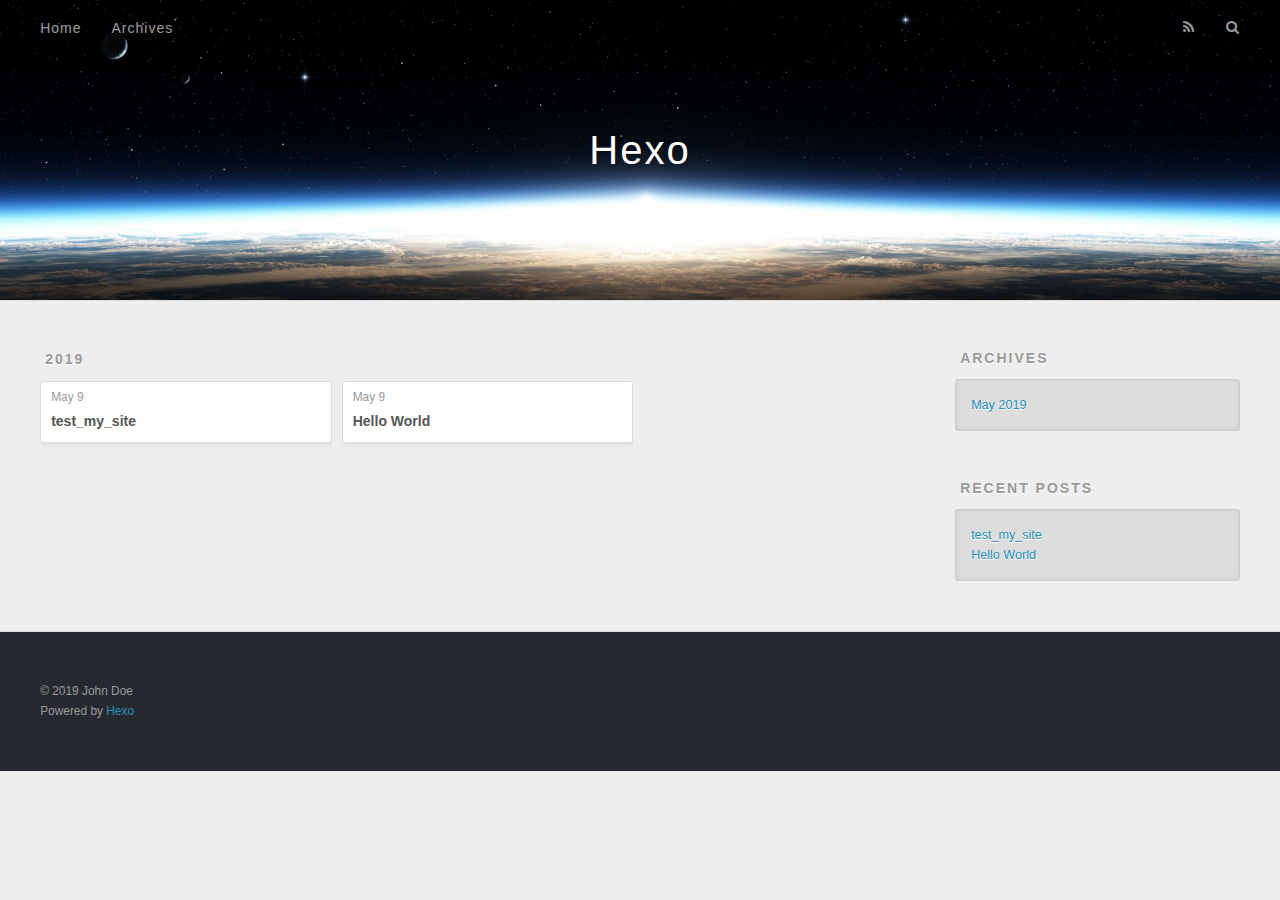
==== archives/index.html @ 0ead3fc4 "Site updated: 2019-05-09 22:03:22" ====
<!DOCTYPE html>
<html>
<head><meta name="generator" content="Hexo 3.8.0">
  <meta charset="utf-8">
  

  
  <title>Archives | Hexo</title>
  <meta name="viewport" content="width=device-width, initial-scale=1, maximum-scale=1">
  <meta property="og:type" content="website">
<meta property="og:title" content="Hexo">
<meta property="og:url" content="http://yoursite.com/archives/index.html">
<meta property="og:site_name" content="Hexo">
<meta property="og:locale" content="default">
<meta name="twitter:card" content="summary">
<meta name="twitter:title" content="Hexo">
  
    <link rel="alternate" href="/atom.xml" title="Hexo" type="application/atom+xml">
  
  
    <link rel="icon" href="/favicon.png">
  
  
    <link href="//fonts.googleapis.com/css?family=Source+Code+Pro" rel="stylesheet" type="text/css">
  
  <link rel="stylesheet" href="/css/style.css">
</head>
</html>
<body>
  <div id="container">
    <div id="wrap">
      <header id="header">
  <div id="banner"></div>
  <div id="header-outer" class="outer">
    <div id="header-title" class="inner">
      <h1 id="logo-wrap">
        <a href="/" id="logo">Hexo</a>
      </h1>
      
    </div>
    <div id="header-inner" class="inner">
      <nav id="main-nav">
        <a id="main-nav-toggle" class="nav-icon"></a>
        
          <a class="main-nav-link" href="/">Home</a>
        
          <a class="main-nav-link" href="/archives">Archives</a>
        
      </nav>
      <nav id="sub-nav">
        
          <a id="nav-rss-link" class="nav-icon" href="/atom.xml" title="RSS Feed"></a>
        
        <a id="nav-search-btn" class="nav-icon" title="Search"></a>
      </nav>
      <div id="search-form-wrap">
        <form action="//google.com/search" method="get" accept-charset="UTF-8" class="search-form"><input type="search" name="q" class="search-form-input" placeholder="Search"><button type="submit" class="search-form-submit">&#xF002;</button><input type="hidden" name="sitesearch" value="http://yoursite.com"></form>
      </div>
    </div>
  </div>
</header>
      <div class="outer">
        <section id="main">
  
  
    
    
      
      
      <section class="archives-wrap">
        <div class="archive-year-wrap">
          <a href="/archives/2019" class="archive-year">2019</a>
        </div>
        <div class="archives">
    
    <article class="archive-article archive-type-post">
  <div class="archive-article-inner">
    <header class="archive-article-header">
      <a href="/2019/05/09/test-my-site/" class="archive-article-date">
  <time datetime="2019-05-09T13:32:47.000Z" itemprop="datePublished">May 9</time>
</a>
      
  
    <h1 itemprop="name">
      <a class="archive-article-title" href="/2019/05/09/test-my-site/">test_my_site</a>
    </h1>
  

    </header>
  </div>
</article>
  
    
    
    <article class="archive-article archive-type-post">
  <div class="archive-article-inner">
    <header class="archive-article-header">
      <a href="/2019/05/09/hello-world/" class="archive-article-date">
  <time datetime="2019-05-09T13:26:42.458Z" itemprop="datePublished">May 9</time>
</a>
      
  
    <h1 itemprop="name">
      <a class="archive-article-title" href="/2019/05/09/hello-world/">Hello World</a>
    </h1>
  

    </header>
  </div>
</article>
  
  
    </div></section>
  


</section>
        
          <aside id="sidebar">
  
    

  
    

  
    
  
    
  <div class="widget-wrap">
    <h3 class="widget-title">Archives</h3>
    <div class="widget">
      <ul class="archive-list"><li class="archive-list-item"><a class="archive-list-link" href="/archives/2019/05/">May 2019</a></li></ul>
    </div>
  </div>


  
    
  <div class="widget-wrap">
    <h3 class="widget-title">Recent Posts</h3>
    <div class="widget">
      <ul>
        
          <li>
            <a href="/2019/05/09/test-my-site/">test_my_site</a>
          </li>
        
          <li>
            <a href="/2019/05/09/hello-world/">Hello World</a>
          </li>
        
      </ul>
    </div>
  </div>

  
</aside>
        
      </div>
      <footer id="footer">
  
  <div class="outer">
    <div id="footer-info" class="inner">
      &copy; 2019 John Doe<br>
      Powered by <a href="http://hexo.io/" target="_blank">Hexo</a>
    </div>
  </div>
</footer>
    </div>
    <nav id="mobile-nav">
  
    <a href="/" class="mobile-nav-link">Home</a>
  
    <a href="/archives" class="mobile-nav-link">Archives</a>
  
</nav>
    

<script src="//ajax.googleapis.com/ajax/libs/jquery/2.0.3/jquery.min.js"></script>


  <link rel="stylesheet" href="/fancybox/jquery.fancybox.css">
  <script src="/fancybox/jquery.fancybox.pack.js"></script>


<script src="/js/script.js"></script>



  </div>
</body>
</html>
---- css/style.css ----
body {
  width: 100%;
}
body:before,
body:after {
  content: "";
  display: table;
}
body:after {
  clear: both;
}
html,
body,
div,
span,
applet,
object,
iframe,
h1,
h2,
h3,
h4,
h5,
h6,
p,
blockquote,
pre,
a,
abbr,
acronym,
address,
big,
cite,
code,
del,
dfn,
em,
img,
ins,
kbd,
q,
s,
samp,
small,
strike,
strong,
sub,
sup,
tt,
var,
dl,
dt,
dd,
ol,
ul,
li,
fieldset,
form,
label,
legend,
table,
caption,
tbody,
tfoot,
thead,
tr,
th,
td {
  margin: 0;
  padding: 0;
  border: 0;
  outline: 0;
  font-weight: inherit;
  font-style: inherit;
  font-family: inherit;
  font-size: 100%;
  vertical-align: baseline;
}
body {
  line-height: 1;
  color: #000;
  background: #fff;
}
ol,
ul {
  list-style: none;
}
table {
  border-collapse: separate;
  border-spacing: 0;
  vertical-align: middle;
}
caption,
th,
td {
  text-align: left;
  font-weight: normal;
  vertical-align: middle;
}
a img {
  border: none;
}
input,
button {
  margin: 0;
  padding: 0;
}
input::-moz-focus-inner,
button::-moz-focus-inner {
  border: 0;
  padding: 0;
}
@font-face {
  font-family: FontAwesome;
  font-style: normal;
  font-weight: normal;
  src: url("fonts/fontawesome-webfont.eot?v=#4.0.3");
  src: url("fonts/fontawesome-webfont.eot?#iefix&v=#4.0.3") format("embedded-opentype"), url("fonts/fontawesome-webfont.woff?v=#4.0.3") format("woff"), url("fonts/fontawesome-webfont.ttf?v=#4.0.3") format("truetype"), url("fonts/fontawesome-webfont.svg#fontawesomeregular?v=#4.0.3") format("svg");
}
html,
body,
#container {
  height: 100%;
}
body {
  background: #eee;
  font: 14px -apple-system, BlinkMacSystemFont, "Segoe UI", "Roboto", "Oxygen", "Ubuntu", "Cantarell", "Fira Sans", "Droid Sans", "Helvetica Neue", sans-serif;
  -webkit-text-size-adjust: 100%;
}
.outer {
  max-width: 1220px;
  margin: 0 auto;
  padding: 0 20px;
}
.outer:before,
.outer:after {
  content: "";
  display: table;
}
.outer:after {
  clear: both;
}
.inner {
  display: inline;
  float: left;
  width: 98.33333333333333%;
  margin: 0 0.833333333333333%;
}
.left,
.alignleft {
  float: left;
}
.right,
.alignright {
  float: right;
}
.clear {
  clear: both;
}
#container {
  position: relative;
}
.mobile-nav-on {
  overflow: hidden;
}
#wrap {
  height: 100%;
  width: 100%;
  position: absolute;
  top: 0;
  left: 0;
  -webkit-transition: 0.2s ease-out;
  -moz-transition: 0.2s ease-out;
  -ms-transition: 0.2s ease-out;
  transition: 0.2s ease-out;
  z-index: 1;
  background: #eee;
}
.mobile-nav-on #wrap {
  left: 280px;
}
@media screen and (min-width: 768px) {
  #main {
    display: inline;
    float: left;
    width: 73.33333333333333%;
    margin: 0 0.833333333333333%;
  }
}
.article-date,
.article-category-link,
.archive-year,
.widget-title {
  text-decoration: none;
  text-transform: uppercase;
  letter-spacing: 2px;
  color: #999;
  margin-bottom: 1em;
  margin-left: 5px;
  line-height: 1em;
  text-shadow: 0 1px #fff;
  font-weight: bold;
}
.article-inner,
.archive-article-inner {
  background: #fff;
  -webkit-box-shadow: 1px 2px 3px #ddd;
  box-shadow: 1px 2px 3px #ddd;
  border: 1px solid #ddd;
  border-radius: 3px;
}
.article-entry h1,
.widget h1 {
  font-size: 2em;
}
.article-entry h2,
.widget h2 {
  font-size: 1.5em;
}
.article-entry h3,
.widget h3 {
  font-size: 1.3em;
}
.article-entry h4,
.widget h4 {
  font-size: 1.2em;
}
.article-entry h5,
.widget h5 {
  font-size: 1em;
}
.article-entry h6,
.widget h6 {
  font-size: 1em;
  color: #999;
}
.article-entry hr,
.widget hr {
  border: 1px dashed #ddd;
}
.article-entry strong,
.widget strong {
  font-weight: bold;
}
.article-entry em,
.widget em,
.article-entry cite,
.widget cite {
  font-style: italic;
}
.article-entry sup,
.widget sup,
.article-entry sub,
.widget sub {
  font-size: 0.75em;
  line-height: 0;
  position: relative;
  vertical-align: baseline;
}
.article-entry sup,
.widget sup {
  top: -0.5em;
}
.article-entry sub,
.widget sub {
  bottom: -0.2em;
}
.article-entry small,
.widget small {
  font-size: 0.85em;
}
.article-entry acronym,
.widget acronym,
.article-entry abbr,
.widget abbr {
  border-bottom: 1px dotted;
}
.article-entry ul,
.widget ul,
.article-entry ol,
.widget ol,
.article-entry dl,
.widget dl {
  margin: 0 20px;
  line-height: 1.6em;
}
.article-entry ul ul,
.widget ul ul,
.article-entry ol ul,
.widget ol ul,
.article-entry ul ol,
.widget ul ol,
.article-entry ol ol,
.widget ol ol {
  margin-top: 0;
  margin-bottom: 0;
}
.article-entry ul,
.widget ul {
  list-style: disc;
}
.article-entry ol,
.widget ol {
  list-style: decimal;
}
.article-entry dt,
.widget dt {
  font-weight: bold;
}
#header {
  height: 300px;
  position: relative;
  border-bottom: 1px solid #ddd;
}
#header:before,
#header:after {
  content: "";
  position: absolute;
  left: 0;
  right: 0;
  height: 40px;
}
#header:before {
  top: 0;
  background: -webkit-linear-gradient(rgba(0,0,0,0.2), transparent);
  background: -moz-linear-gradient(rgba(0,0,0,0.2), transparent);
  background: -ms-linear-gradient(rgba(0,0,0,0.2), transparent);
  background: linear-gradient(rgba(0,0,0,0.2), transparent);
}
#header:after {
  bottom: 0;
  background: -webkit-linear-gradient(transparent, rgba(0,0,0,0.2));
  background: -moz-linear-gradient(transparent, rgba(0,0,0,0.2));
  background: -ms-linear-gradient(transparent, rgba(0,0,0,0.2));
  background: linear-gradient(transparent, rgba(0,0,0,0.2));
}
#header-outer {
  height: 100%;
  position: relative;
}
#header-inner {
  position: relative;
  overflow: hidden;
}
#banner {
  position: absolute;
  top: 0;
  left: 0;
  width: 100%;
  height: 100%;
  background: url("images/banner.jpg") center #000;
  -webkit-background-size: cover;
  -moz-background-size: cover;
  background-size: cover;
  z-index: -1;
}
#header-title {
  text-align: center;
  height: 40px;
  position: absolute;
  top: 50%;
  left: 0;
  margin-top: -20px;
}
#logo,
#subtitle {
  text-decoration: none;
  color: #fff;
  font-weight: 300;
  text-shadow: 0 1px 4px rgba(0,0,0,0.3);
}
#logo {
  font-size: 40px;
  line-height: 40px;
  letter-spacing: 2px;
}
#subtitle {
  font-size: 16px;
  line-height: 16px;
  letter-spacing: 1px;
}
#subtitle-wrap {
  margin-top: 16px;
}
#main-nav {
  float: left;
  margin-left: -15px;
}
.nav-icon,
.main-nav-link {
  float: left;
  color: #fff;
  opacity: 0.6;
  text-decoration: none;
  text-shadow: 0 1px rgba(0,0,0,0.2);
  -webkit-transition: opacity 0.2s;
  -moz-transition: opacity 0.2s;
  -ms-transition: opacity 0.2s;
  transition: opacity 0.2s;
  display: block;
  padding: 20px 15px;
}
.nav-icon:hover,
.main-nav-link:hover {
  opacity: 1;
}
.nav-icon {
  font-family: FontAwesome;
  text-align: center;
  font-size: 14px;
  width: 14px;
  height: 14px;
  padding: 20px 15px;
  position: relative;
  cursor: pointer;
}
.main-nav-link {
  font-weight: 300;
  letter-spacing: 1px;
}
@media screen and (max-width: 479px) {
  .main-nav-link {
    display: none;
  }
}
#main-nav-toggle {
  display: none;
}
#main-nav-toggle:before {
  content: "\f0c9";
}
@media screen and (max-width: 479px) {
  #main-nav-toggle {
    display: block;
  }
}
#sub-nav {
  float: right;
  margin-right: -15px;
}
#nav-rss-link:before {
  content: "\f09e";
}
#nav-search-btn:before {
  content: "\f002";
}
#search-form-wrap {
  position: absolute;
  top: 15px;
  width: 150px;
  height: 30px;
  right: -150px;
  opacity: 0;
  -webkit-transition: 0.2s ease-out;
  -moz-transition: 0.2s ease-out;
  -ms-transition: 0.2s ease-out;
  transition: 0.2s ease-out;
}
#search-form-wrap.on {
  opacity: 1;
  right: 0;
}
@media screen and (max-width: 479px) {
  #search-form-wrap {
    width: 100%;
    right: -100%;
  }
}
.search-form {
  position: absolute;
  top: 0;
  left: 0;
  right: 0;
  background: #fff;
  padding: 5px 15px;
  border-radius: 15px;
  -webkit-box-shadow: 0 0 10px rgba(0,0,0,0.3);
  box-shadow: 0 0 10px rgba(0,0,0,0.3);
}
.search-form-input {
  border: none;
  background: none;
  color: #555;
  width: 100%;
  font: 13px -apple-system, BlinkMacSystemFont, "Segoe UI", "Roboto", "Oxygen", "Ubuntu", "Cantarell", "Fira Sans", "Droid Sans", "Helvetica Neue", sans-serif;
  outline: none;
}
.search-form-input::-webkit-search-results-decoration,
.search-form-input::-webkit-search-cancel-button {
  -webkit-appearance: none;
}
.search-form-submit {
  position: absolute;
  top: 50%;
  right: 10px;
  margin-top: -7px;
  font: 13px FontAwesome;
  border: none;
  background: none;
  color: #bbb;
  cursor: pointer;
}
.search-form-submit:hover,
.search-form-submit:focus {
  color: #777;
}
.article {
  margin: 50px 0;
}
.article-inner {
  overflow: hidden;
}
.article-meta:before,
.article-meta:after {
  content: "";
  display: table;
}
.article-meta:after {
  clear: both;
}
.article-date {
  float: left;
}
.article-category {
  float: left;
  line-height: 1em;
  color: #ccc;
  text-shadow: 0 1px #fff;
  margin-left: 8px;
}
.article-category:before {
  content: "\2022";
}
.article-category-link {
  margin: 0 12px 1em;
}
.article-header {
  padding: 20px 20px 0;
}
.article-title {
  text-decoration: none;
  font-size: 2em;
  font-weight: bold;
  color: #555;
  line-height: 1.1em;
  -webkit-transition: color 0.2s;
  -moz-transition: color 0.2s;
  -ms-transition: color 0.2s;
  transition: color 0.2s;
}
a.article-title:hover {
  color: #258fb8;
}
.article-entry {
  color: #555;
  padding: 0 20px;
}
.article-entry:before,
.article-entry:after {
  content: "";
  display: table;
}
.article-entry:after {
  clear: both;
}
.article-entry p,
.article-entry table {
  line-height: 1.6em;
  margin: 1.6em 0;
}
.article-entry h1,
.article-entry h2,
.article-entry h3,
.article-entry h4,
.article-entry h5,
.article-entry h6 {
  font-weight: bold;
}
.article-entry h1,
.article-entry h2,
.article-entry h3,
.article-entry h4,
.article-entry h5,
.article-entry h6 {
  line-height: 1.1em;
  margin: 1.1em 0;
}
.article-entry a {
  color: #258fb8;
  text-decoration: none;
}
.article-entry a:hover {
  text-decoration: underline;
}
.article-entry ul,
.article-entry ol,
.article-entry dl {
  margin-top: 1.6em;
  margin-bottom: 1.6em;
}
.article-entry img,
.article-entry video {
  max-width: 100%;
  height: auto;
  display: block;
  margin: auto;
}
.article-entry iframe {
  border: none;
}
.article-entry table {
  width: 100%;
  border-collapse: collapse;
  border-spacing: 0;
}
.article-entry th {
  font-weight: bold;
  border-bottom: 3px solid #ddd;
  padding-bottom: 0.5em;
}
.article-entry td {
  border-bottom: 1px solid #ddd;
  padding: 10px 0;
}
.article-entry blockquote {
  font-family: Georgia, "Times New Roman", serif;
  font-size: 1.4em;
  margin: 1.6em 20px;
  text-align: center;
}
.article-entry blockquote footer {
  font-size: 14px;
  margin: 1.6em 0;
  font-family: -apple-system, BlinkMacSystemFont, "Segoe UI", "Roboto", "Oxygen", "Ubuntu", "Cantarell", "Fira Sans", "Droid Sans", "Helvetica Neue", sans-serif;
}
.article-entry blockquote footer cite:before {
  content: "—";
  padding: 0 0.5em;
}
.article-entry .pullquote {
  text-align: left;
  width: 45%;
  margin: 0;
}
.article-entry .pullquote.left {
  margin-left: 0.5em;
  margin-right: 1em;
}
.article-entry .pullquote.right {
  margin-right: 0.5em;
  margin-left: 1em;
}
.article-entry .caption {
  color: #999;
  display: block;
  font-size: 0.9em;
  margin-top: 0.5em;
  position: relative;
  text-align: center;
}
.article-entry .video-container {
  position: relative;
  padding-top: 56.25%;
  height: 0;
  overflow: hidden;
}
.article-entry .video-container iframe,
.article-entry .video-container object,
.article-entry .video-container embed {
  position: absolute;
  top: 0;
  left: 0;
  width: 100%;
  height: 100%;
  margin-top: 0;
}
.article-more-link a {
  display: inline-block;
  line-height: 1em;
  padding: 6px 15px;
  border-radius: 15px;
  background: #eee;
  color: #999;
  text-shadow: 0 1px #fff;
  text-decoration: none;
}
.article-more-link a:hover {
  background: #258fb8;
  color: #fff;
  text-decoration: none;
  text-shadow: 0 1px #1e7293;
}
.article-footer {
  font-size: 0.85em;
  line-height: 1.6em;
  border-top: 1px solid #ddd;
  padding-top: 1.6em;
  margin: 0 20px 20px;
}
.article-footer:before,
.article-footer:after {
  content: "";
  display: table;
}
.article-footer:after {
  clear: both;
}
.article-footer a {
  color: #999;
  text-decoration: none;
}
.article-footer a:hover {
  color: #555;
}
.article-tag-list-item {
  float: left;
  margin-right: 10px;
}
.article-tag-list-link:before {
  content: "#";
}
.article-comment-link {
  float: right;
}
.article-comment-link:before {
  content: "\f075";
  font-family: FontAwesome;
  padding-right: 8px;
}
.article-share-link {
  cursor: pointer;
  float: right;
  margin-left: 20px;
}
.article-share-link:before {
  content: "\f064";
  font-family: FontAwesome;
  padding-right: 6px;
}
#article-nav {
  position: relative;
}
#article-nav:before,
#article-nav:after {
  content: "";
  display: table;
}
#article-nav:after {
  clear: both;
}
@media screen and (min-width: 768px) {
  #article-nav {
    margin: 50px 0;
  }
  #article-nav:before {
    width: 8px;
    height: 8px;
    position: absolute;
    top: 50%;
    left: 50%;
    margin-top: -4px;
    margin-left: -4px;
    content: "";
    border-radius: 50%;
    background: #ddd;
    -webkit-box-shadow: 0 1px 2px #fff;
    box-shadow: 0 1px 2px #fff;
  }
}
.article-nav-link-wrap {
  text-decoration: none;
  text-shadow: 0 1px #fff;
  color: #999;
  -webkit-box-sizing: border-box;
  -moz-box-sizing: border-box;
  box-sizing: border-box;
  margin-top: 50px;
  text-align: center;
  display: block;
}
.article-nav-link-wrap:hover {
  color: #555;
}
@media screen and (min-width: 768px) {
  .article-nav-link-wrap {
    width: 50%;
    margin-top: 0;
  }
}
@media screen and (min-width: 768px) {
  #article-nav-newer {
    float: left;
    text-align: right;
    padding-right: 20px;
  }
}
@media screen and (min-width: 768px) {
  #article-nav-older {
    float: right;
    text-align: left;
    padding-left: 20px;
  }
}
.article-nav-caption {
  text-transform: uppercase;
  letter-spacing: 2px;
  color: #ddd;
  line-height: 1em;
  font-weight: bold;
}
#article-nav-newer .article-nav-caption {
  margin-right: -2px;
}
.article-nav-title {
  font-size: 0.85em;
  line-height: 1.6em;
  margin-top: 0.5em;
}
.article-share-box {
  position: absolute;
  display: none;
  background: #fff;
  -webkit-box-shadow: 1px 2px 10px rgba(0,0,0,0.2);
  box-shadow: 1px 2px 10px rgba(0,0,0,0.2);
  border-radius: 3px;
  margin-left: -145px;
  overflow: hidden;
  z-index: 1;
}
.article-share-box.on {
  display: block;
}
.article-share-input {
  width: 100%;
  background: none;
  -webkit-box-sizing: border-box;
  -moz-box-sizing: border-box;
  box-sizing: border-box;
  font: 14px -apple-system, BlinkMacSystemFont, "Segoe UI", "Roboto", "Oxygen", "Ubuntu", "Cantarell", "Fira Sans", "Droid Sans", "Helvetica Neue", sans-serif;
  padding: 0 15px;
  color: #555;
  outline: none;
  border: 1px solid #ddd;
  border-radius: 3px 3px 0 0;
  height: 36px;
  line-height: 36px;
}
.article-share-links {
  background: #eee;
}
.article-share-links:before,
.article-share-links:after {
  content: "";
  display: table;
}
.article-share-links:after {
  clear: both;
}
.article-share-twitter,
.article-share-facebook,
.article-share-pinterest,
.article-share-google {
  width: 50px;
  height: 36px;
  display: block;
  float: left;
  position: relative;
  color: #999;
  text-shadow: 0 1px #fff;
}
.article-share-twitter:before,
.article-share-facebook:before,
.article-share-pinterest:before,
.article-share-google:before {
  font-size: 20px;
  font-family: FontAwesome;
  width: 20px;
  height: 20px;
  position: absolute;
  top: 50%;
  left: 50%;
  margin-top: -10px;
  margin-left: -10px;
  text-align: center;
}
.article-share-twitter:hover,
.article-share-facebook:hover,
.article-share-pinterest:hover,
.article-share-google:hover {
  color: #fff;
}
.article-share-twitter:before {
  content: "\f099";
}
.article-share-twitter:hover {
  background: #00aced;
  text-shadow: 0 1px #008abe;
}
.article-share-facebook:before {
  content: "\f09a";
}
.article-share-facebook:hover {
  background: #3b5998;
  text-shadow: 0 1px #2f477a;
}
.article-share-pinterest:before {
  content: "\f0d2";
}
.article-share-pinterest:hover {
  background: #cb2027;
  text-shadow: 0 1px #a21a1f;
}
.article-share-google:before {
  content: "\f0d5";
}
.article-share-google:hover {
  background: #dd4b39;
  text-shadow: 0 1px #be3221;
}
.article-gallery {
  background: #000;
  position: relative;
}
.article-gallery-photos {
  position: relative;
  overflow: hidden;
}
.article-gallery-img {
  display: none;
  max-width: 100%;
}
.article-gallery-img:first-child {
  display: block;
}
.article-gallery-img.loaded {
  position: absolute;
  display: block;
}
.article-gallery-img img {
  display: block;
  max-width: 100%;
  margin: 0 auto;
}
#comments {
  background: #fff;
  -webkit-box-shadow: 1px 2px 3px #ddd;
  box-shadow: 1px 2px 3px #ddd;
  padding: 20px;
  border: 1px solid #ddd;
  border-radius: 3px;
  margin: 50px 0;
}
#comments a {
  color: #258fb8;
}
.archives-wrap {
  margin: 50px 0;
}
.archives:before,
.archives:after {
  content: "";
  display: table;
}
.archives:after {
  clear: both;
}
.archive-year-wrap {
  margin-bottom: 1em;
}
.archives {
  -webkit-column-gap: 10px;
  -moz-column-gap: 10px;
  column-gap: 10px;
}
@media screen and (min-width: 480px) and (max-width: 767px) {
  .archives {
    -webkit-column-count: 2;
    -moz-column-count: 2;
    column-count: 2;
  }
}
@media screen and (min-width: 768px) {
  .archives {
    -webkit-column-count: 3;
    -moz-column-count: 3;
    column-count: 3;
  }
}
.archive-article {
  -webkit-column-break-inside: avoid;
  page-break-inside: avoid;
  overflow: hidden;
  break-inside: avoid-column;
}
.archive-article-inner {
  padding: 10px;
  margin-bottom: 15px;
}
.archive-article-title {
  text-decoration: none;
  font-weight: bold;
  color: #555;
  -webkit-transition: color 0.2s;
  -moz-transition: color 0.2s;
  -ms-transition: color 0.2s;
  transition: color 0.2s;
  line-height: 1.6em;
}
.archive-article-title:hover {
  color: #258fb8;
}
.archive-article-footer {
  margin-top: 1em;
}
.archive-article-date {
  color: #999;
  text-decoration: none;
  font-size: 0.85em;
  line-height: 1em;
  margin-bottom: 0.5em;
  display: block;
}
#page-nav {
  margin: 50px auto;
  background: #fff;
  -webkit-box-shadow: 1px 2px 3px #ddd;
  box-shadow: 1px 2px 3px #ddd;
  border: 1px solid #ddd;
  border-radius: 3px;
  text-align: center;
  color: #999;
  overflow: hidden;
}
#page-nav:before,
#page-nav:after {
  content: "";
  display: table;
}
#page-nav:after {
  clear: both;
}
#page-nav a,
#page-nav span {
  padding: 10px 20px;
  line-height: 1;
  height: 2ex;
}
#page-nav a {
  color: #999;
  text-decoration: none;
}
#page-nav a:hover {
  background: #999;
  color: #fff;
}
#page-nav .prev {
  float: left;
}
#page-nav .next {
  float: right;
}
#page-nav .page-number {
  display: inline-block;
}
@media screen and (max-width: 479px) {
  #page-nav .page-number {
    display: none;
  }
}
#page-nav .current {
  color: #555;
  font-weight: bold;
}
#page-nav .space {
  color: #ddd;
}
#footer {
  background: #262a30;
  padding: 50px 0;
  border-top: 1px solid #ddd;
  color: #999;
}
#footer a {
  color: #258fb8;
  text-decoration: none;
}
#footer a:hover {
  text-decoration: underline;
}
#footer-info {
  line-height: 1.6em;
  font-size: 0.85em;
}
.article-entry pre,
.article-entry .highlight {
  background: #2d2d2d;
  margin: 0 -20px;
  padding: 15px 20px;
  border-style: solid;
  border-color: #ddd;
  border-width: 1px 0;
  overflow: auto;
  color: #ccc;
  line-height: 22.400000000000002px;
}
.article-entry .highlight .gutter pre,
.article-entry .gist .gist-file .gist-data .line-numbers {
  color: #666;
  font-size: 0.85em;
}
.article-entry pre,
.article-entry code {
  font-family: "Source Code Pro", Consolas, Monaco, Menlo, Consolas, monospace;
}
.article-entry code {
  background: #eee;
  text-shadow: 0 1px #fff;
  padding: 0 0.3em;
}
.article-entry pre code {
  background: none;
  text-shadow: none;
  padding: 0;
}
.article-entry .highlight pre {
  border: none;
  margin: 0;
  padding: 0;
}
.article-entry .highlight table {
  margin: 0;
  width: auto;
}
.article-entry .highlight td {
  border: none;
  padding: 0;
}
.article-entry .highlight figcaption {
  font-size: 0.85em;
  color: #999;
  line-height: 1em;
  margin-bottom: 1em;
}
.article-entry .highlight figcaption:before,
.article-entry .highlight figcaption:after {
  content: "";
  display: table;
}
.article-entry .highlight figcaption:after {
  clear: both;
}
.article-entry .highlight figcaption a {
  float: right;
}
.article-entry .highlight .gutter pre {
  text-align: right;
  padding-right: 20px;
}
.article-entry .highlight .line {
  height: 22.400000000000002px;
}
.article-entry .highlight .line.marked {
  background: #515151;
}
.article-entry .gist {
  margin: 0 -20px;
  border-style: solid;
  border-color: #ddd;
  border-width: 1px 0;
  background: #2d2d2d;
  padding: 15px 20px 15px 0;
}
.article-entry .gist .gist-file {
  border: none;
  font-family: "Source Code Pro", Consolas, Monaco, Menlo, Consolas, monospace;
  margin: 0;
}
.article-entry .gist .gist-file .gist-data {
  background: none;
  border: none;
}
.article-entry .gist .gist-file .gist-data .line-numbers {
  background: none;
  border: none;
  padding: 0 20px 0 0;
}
.article-entry .gist .gist-file .gist-data .line-data {
  padding: 0 !important;
}
.article-entry .gist .gist-file .highlight {
  margin: 0;
  padding: 0;
  border: none;
}
.article-entry .gist .gist-file .gist-meta {
  background: #2d2d2d;
  color: #999;
  font: 0.85em -apple-system, BlinkMacSystemFont, "Segoe UI", "Roboto", "Oxygen", "Ubuntu", "Cantarell", "Fira Sans", "Droid Sans", "Helvetica Neue", sans-serif;
  text-shadow: 0 0;
  padding: 0;
  margin-top: 1em;
  margin-left: 20px;
}
.article-entry .gist .gist-file .gist-meta a {
  color: #258fb8;
  font-weight: normal;
}
.article-entry .gist .gist-file .gist-meta a:hover {
  text-decoration: underline;
}
pre .comment,
pre .title {
  color: #999;
}
pre .variable,
pre .attribute,
pre .tag,
pre .regexp,
pre .ruby .constant,
pre .xml .tag .title,
pre .xml .pi,
pre .xml .doctype,
pre .html .doctype,
pre .css .id,
pre .css .class,
pre .css .pseudo {
  color: #f2777a;
}
pre .number,
pre .preprocessor,
pre .built_in,
pre .literal,
pre .params,
pre .constant {
  color: #f99157;
}
pre .class,
pre .ruby .class .title,
pre .css .rules .attribute {
  color: #9c9;
}
pre .string,
pre .value,
pre .inheritance,
pre .header,
pre .ruby .symbol,
pre .xml .cdata {
  color: #9c9;
}
pre .css .hexcolor {
  color: #6cc;
}
pre .function,
pre .python .decorator,
pre .python .title,
pre .ruby .function .title,
pre .ruby .title .keyword,
pre .perl .sub,
pre .javascript .title,
pre .coffeescript .title {
  color: #69c;
}
pre .keyword,
pre .javascript .function {
  color: #c9c;
}
@media screen and (max-width: 479px) {
  #mobile-nav {
    position: absolute;
    top: 0;
    left: 0;
    width: 280px;
    height: 100%;
    background: #191919;
    border-right: 1px solid #fff;
  }
}
@media screen and (max-width: 479px) {
  .mobile-nav-link {
    display: block;
    color: #999;
    text-decoration: none;
    padding: 15px 20px;
    font-weight: bold;
  }
  .mobile-nav-link:hover {
    color: #fff;
  }
}
@media screen and (min-width: 768px) {
  #sidebar {
    display: inline;
    float: left;
    width: 23.333333333333332%;
    margin: 0 0.833333333333333%;
  }
}
.widget-wrap {
  margin: 50px 0;
}
.widget {
  color: #777;
  text-shadow: 0 1px #fff;
  background: #ddd;
  -webkit-box-shadow: 0 -1px 4px #ccc inset;
  box-shadow: 0 -1px 4px #ccc inset;
  border: 1px solid #ccc;
  padding: 15px;
  border-radius: 3px;
}
.widget a {
  color: #258fb8;
  text-decoration: none;
}
.widget a:hover {
  text-decoration: underline;
}
.widget ul ul,
.widget ol ul,
.widget dl ul,
.widget ul ol,
.widget ol ol,
.widget dl ol,
.widget ul dl,
.widget ol dl,
.widget dl dl {
  margin-left: 15px;
  list-style: disc;
}
.widget {
  line-height: 1.6em;
  word-wrap: break-word;
  font-size: 0.9em;
}
.widget ul,
.widget ol {
  list-style: none;
  margin: 0;
}
.widget ul ul,
.widget ol ul,
.widget ul ol,
.widget ol ol {
  margin: 0 20px;
}
.widget ul ul,
.widget ol ul {
  list-style: disc;
}
.widget ul ol,
.widget ol ol {
  list-style: decimal;
}
.category-list-count,
.tag-list-count,
.archive-list-count {
  padding-left: 5px;
  color: #999;
  font-size: 0.85em;
}
.category-list-count:before,
.tag-list-count:before,
.archive-list-count:before {
  content: "(";
}
.category-list-count:after,
.tag-list-count:after,
.archive-list-count:after {
  content: ")";
}
.tagcloud a {
  margin-right: 5px;
  display: inline-block;
}
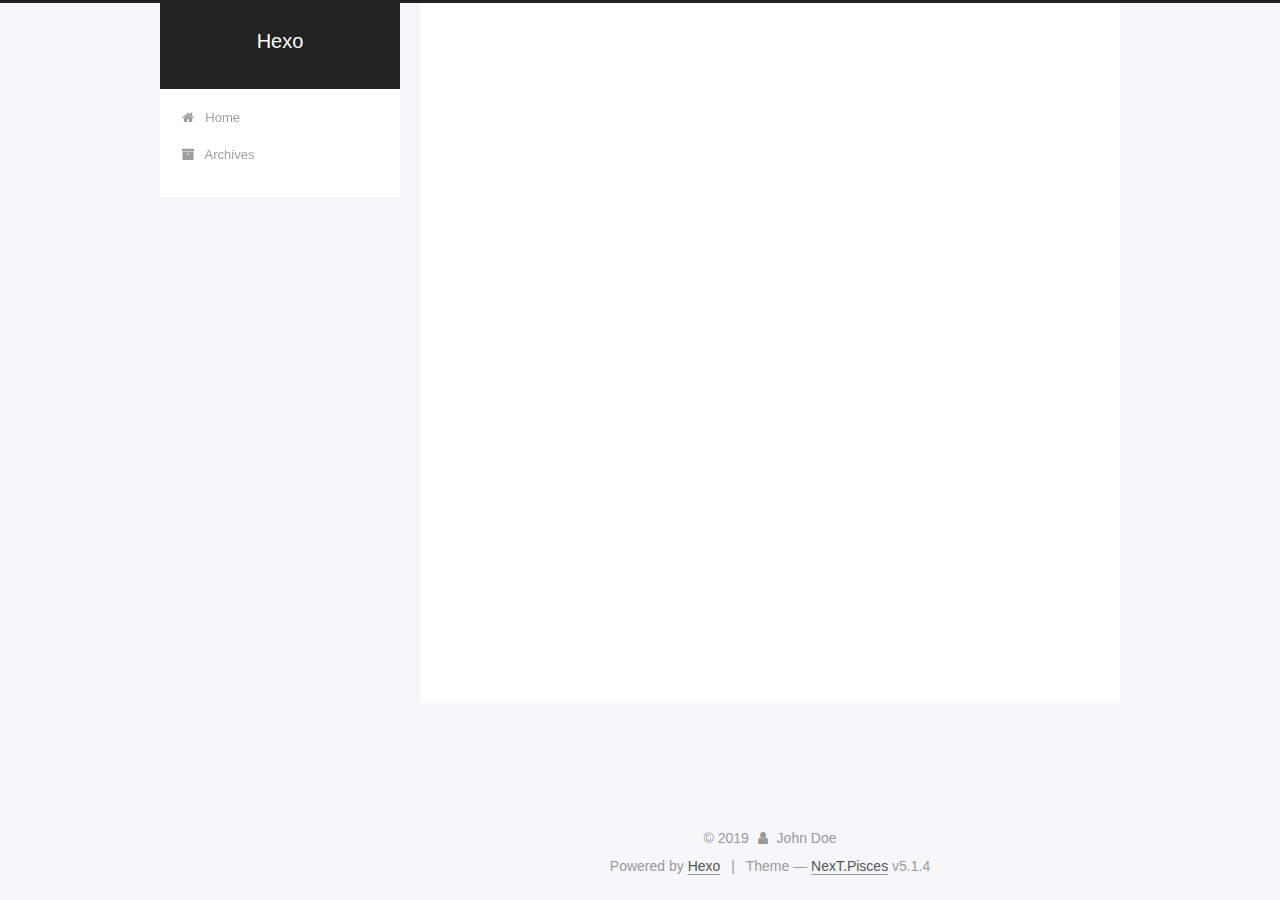
==== commit 856cadee: "Site updated: 2019-05-09 22:27:55" ====
--- a/archives/index.html
+++ b/archives/index.html
@@ -1,193 +1,591 @@
 <!DOCTYPE html>
-<html>
+
+
+
+  
+
+
+<html class="theme-next pisces use-motion" lang>
 <head><meta name="generator" content="Hexo 3.8.0">
-  <meta charset="utf-8">
-  
-
-  
-  <title>Archives | Hexo</title>
-  <meta name="viewport" content="width=device-width, initial-scale=1, maximum-scale=1">
-  <meta property="og:type" content="website">
+  <meta charset="UTF-8">
+<meta http-equiv="X-UA-Compatible" content="IE=edge">
+<meta name="viewport" content="width=device-width, initial-scale=1, maximum-scale=1">
+<meta name="theme-color" content="#222">
+
+
+
+
+
+
+
+
+
+<meta http-equiv="Cache-Control" content="no-transform">
+<meta http-equiv="Cache-Control" content="no-siteapp">
+
+
+
+
+
+
+
+
+
+
+
+
+
+
+
+
+  
+  
+  <link href="/lib/fancybox/source/jquery.fancybox.css?v=2.1.5" rel="stylesheet" type="text/css">
+
+
+
+
+
+
+
+<link href="/lib/font-awesome/css/font-awesome.min.css?v=4.6.2" rel="stylesheet" type="text/css">
+
+<link href="/css/main.css?v=5.1.4" rel="stylesheet" type="text/css">
+
+
+  <link rel="apple-touch-icon" sizes="180x180" href="/images/apple-touch-icon-next.png?v=5.1.4">
+
+
+  <link rel="icon" type="image/png" sizes="32x32" href="/images/favicon-32x32-next.png?v=5.1.4">
+
+
+  <link rel="icon" type="image/png" sizes="16x16" href="/images/favicon-16x16-next.png?v=5.1.4">
+
+
+  <link rel="mask-icon" href="/images/logo.svg?v=5.1.4" color="#222">
+
+
+
+
+
+  <meta name="keywords" content="Hexo, NexT">
+
+
+
+
+
+
+
+
+
+
+<meta property="og:type" content="website">
 <meta property="og:title" content="Hexo">
 <meta property="og:url" content="http://yoursite.com/archives/index.html">
 <meta property="og:site_name" content="Hexo">
 <meta property="og:locale" content="default">
 <meta name="twitter:card" content="summary">
 <meta name="twitter:title" content="Hexo">
-  
-    <link rel="alternate" href="/atom.xml" title="Hexo" type="application/atom+xml">
-  
-  
-    <link rel="icon" href="/favicon.png">
-  
-  
-    <link href="//fonts.googleapis.com/css?family=Source+Code+Pro" rel="stylesheet" type="text/css">
-  
-  <link rel="stylesheet" href="/css/style.css">
+
+
+
+<script type="text/javascript" id="hexo.configurations">
+  var NexT = window.NexT || {};
+  var CONFIG = {
+    root: '/',
+    scheme: 'Pisces',
+    version: '5.1.4',
+    sidebar: {"position":"left","display":"post","offset":12,"b2t":false,"scrollpercent":false,"onmobile":false},
+    fancybox: true,
+    tabs: true,
+    motion: {"enable":true,"async":false,"transition":{"post_block":"fadeIn","post_header":"slideDownIn","post_body":"slideDownIn","coll_header":"slideLeftIn","sidebar":"slideUpIn"}},
+    duoshuo: {
+      userId: '0',
+      author: 'Author'
+    },
+    algolia: {
+      applicationID: '',
+      apiKey: '',
+      indexName: '',
+      hits: {"per_page":10},
+      labels: {"input_placeholder":"Search for Posts","hits_empty":"We didn't find any results for the search: ${query}","hits_stats":"${hits} results found in ${time} ms"}
+    }
+  };
+</script>
+
+
+
+  <link rel="canonical" href="http://yoursite.com/archives/">
+
+
+
+
+
+  <title>Archive | Hexo</title>
+  
+
+
+
+
+
+
+
+
 </head>
-</html>
-<body>
-  <div id="container">
-    <div id="wrap">
-      <header id="header">
-  <div id="banner"></div>
-  <div id="header-outer" class="outer">
-    <div id="header-title" class="inner">
-      <h1 id="logo-wrap">
-        <a href="/" id="logo">Hexo</a>
-      </h1>
-      
+
+<body itemscope itemtype="http://schema.org/WebPage" lang="default">
+
+  
+  
+    
+  
+
+  <div class="container sidebar-position-left page-archive">
+    <div class="headband"></div>
+
+    <header id="header" class="header" itemscope itemtype="http://schema.org/WPHeader">
+      <div class="header-inner"><div class="site-brand-wrapper">
+  <div class="site-meta ">
+    
+
+    <div class="custom-logo-site-title">
+      <a href="/" class="brand" rel="start">
+        <span class="logo-line-before"><i></i></span>
+        <span class="site-title">Hexo</span>
+        <span class="logo-line-after"><i></i></span>
+      </a>
     </div>
-    <div id="header-inner" class="inner">
-      <nav id="main-nav">
-        <a id="main-nav-toggle" class="nav-icon"></a>
-        
-          <a class="main-nav-link" href="/">Home</a>
-        
-          <a class="main-nav-link" href="/archives">Archives</a>
-        
-      </nav>
-      <nav id="sub-nav">
-        
-          <a id="nav-rss-link" class="nav-icon" href="/atom.xml" title="RSS Feed"></a>
-        
-        <a id="nav-search-btn" class="nav-icon" title="Search"></a>
-      </nav>
-      <div id="search-form-wrap">
-        <form action="//google.com/search" method="get" accept-charset="UTF-8" class="search-form"><input type="search" name="q" class="search-form-input" placeholder="Search"><button type="submit" class="search-form-submit">&#xF002;</button><input type="hidden" name="sitesearch" value="http://yoursite.com"></form>
+      
+        <p class="site-subtitle"></p>
+      
+  </div>
+
+  <div class="site-nav-toggle">
+    <button>
+      <span class="btn-bar"></span>
+      <span class="btn-bar"></span>
+      <span class="btn-bar"></span>
+    </button>
+  </div>
+</div>
+
+<nav class="site-nav">
+  
+
+  
+    <ul id="menu" class="menu">
+      
+        
+        <li class="menu-item menu-item-home">
+          <a href="/" rel="section">
+            
+              <i class="menu-item-icon fa fa-fw fa-home"></i> <br>
+            
+            Home
+          </a>
+        </li>
+      
+        
+        <li class="menu-item menu-item-archives">
+          <a href="/archives/" rel="section">
+            
+              <i class="menu-item-icon fa fa-fw fa-archive"></i> <br>
+            
+            Archives
+          </a>
+        </li>
+      
+
+      
+    </ul>
+  
+
+  
+</nav>
+
+
+
+ </div>
+    </header>
+
+    <main id="main" class="main">
+      <div class="main-inner">
+        <div class="content-wrap">
+          <div id="content" class="content">
+            
+
+  
+  
+  
+  <div class="post-block archive">
+    <div id="posts" class="posts-collapse">
+      <span class="archive-move-on"></span>
+
+      <span class="archive-page-counter">
+        
+        
+        
+          
+        
+        Um..! 2 posts in total. Keep on posting.
+      </span>
+
+      
+
+        
+        
+        
+
+        
+          
+          <div class="collection-title">
+            <h1 class="archive-year" id="archive-year-2019">2019</h1>
+          </div>
+        
+        
+
+        
+
+  <article class="post post-type-normal" itemscope itemtype="http://schema.org/Article">
+    <header class="post-header">
+
+      <h2 class="post-title">
+        
+            <a class="post-title-link" href="/2019/05/09/test-my-site/" itemprop="url">
+              
+                <span itemprop="name">test_my_site</span>
+              
+            </a>
+        
+      </h2>
+
+      <div class="post-meta">
+        <time class="post-time" itemprop="dateCreated" datetime="2019-05-09T21:32:47+08:00" content="2019-05-09">
+          05-09
+        </time>
       </div>
+
+    </header>
+  </article>
+
+
+
+      
+
+        
+        
+        
+
+        
+        
+
+        
+
+  <article class="post post-type-normal" itemscope itemtype="http://schema.org/Article">
+    <header class="post-header">
+
+      <h2 class="post-title">
+        
+            <a class="post-title-link" href="/2019/05/09/hello-world/" itemprop="url">
+              
+                <span itemprop="name">Hello World</span>
+              
+            </a>
+        
+      </h2>
+
+      <div class="post-meta">
+        <time class="post-time" itemprop="dateCreated" datetime="2019-05-09T21:26:42+08:00" content="2019-05-09">
+          05-09
+        </time>
+      </div>
+
+    </header>
+  </article>
+
+
+
+      
+
     </div>
   </div>
-</header>
-      <div class="outer">
-        <section id="main">
-  
-  
-    
-    
-      
-      
-      <section class="archives-wrap">
-        <div class="archive-year-wrap">
-          <a href="/archives/2019" class="archive-year">2019</a>
+  
+  
+  
+
+  
+
+
+
+          </div>
+          
+
+
+          
+
         </div>
-        <div class="archives">
-    
-    <article class="archive-article archive-type-post">
-  <div class="archive-article-inner">
-    <header class="archive-article-header">
-      <a href="/2019/05/09/test-my-site/" class="archive-article-date">
-  <time datetime="2019-05-09T13:32:47.000Z" itemprop="datePublished">May 9</time>
-</a>
-      
-  
-    <h1 itemprop="name">
-      <a class="archive-article-title" href="/2019/05/09/test-my-site/">test_my_site</a>
-    </h1>
-  
-
-    </header>
-  </div>
-</article>
-  
-    
-    
-    <article class="archive-article archive-type-post">
-  <div class="archive-article-inner">
-    <header class="archive-article-header">
-      <a href="/2019/05/09/hello-world/" class="archive-article-date">
-  <time datetime="2019-05-09T13:26:42.458Z" itemprop="datePublished">May 9</time>
-</a>
-      
-  
-    <h1 itemprop="name">
-      <a class="archive-article-title" href="/2019/05/09/hello-world/">Hello World</a>
-    </h1>
-  
-
-    </header>
-  </div>
-</article>
-  
-  
-    </div></section>
-  
-
-
-</section>
-        
-          <aside id="sidebar">
-  
-    
-
-  
-    
-
-  
-    
-  
-    
-  <div class="widget-wrap">
-    <h3 class="widget-title">Archives</h3>
-    <div class="widget">
-      <ul class="archive-list"><li class="archive-list-item"><a class="archive-list-link" href="/archives/2019/05/">May 2019</a></li></ul>
+        
+          
+  
+  <div class="sidebar-toggle">
+    <div class="sidebar-toggle-line-wrap">
+      <span class="sidebar-toggle-line sidebar-toggle-line-first"></span>
+      <span class="sidebar-toggle-line sidebar-toggle-line-middle"></span>
+      <span class="sidebar-toggle-line sidebar-toggle-line-last"></span>
     </div>
   </div>
 
-
-  
+  <aside id="sidebar" class="sidebar">
     
-  <div class="widget-wrap">
-    <h3 class="widget-title">Recent Posts</h3>
-    <div class="widget">
-      <ul>
-        
-          <li>
-            <a href="/2019/05/09/test-my-site/">test_my_site</a>
-          </li>
-        
-          <li>
-            <a href="/2019/05/09/hello-world/">Hello World</a>
-          </li>
-        
-      </ul>
+    <div class="sidebar-inner">
+
+      
+
+      
+
+      <section class="site-overview-wrap sidebar-panel sidebar-panel-active">
+        <div class="site-overview">
+          <div class="site-author motion-element" itemprop="author" itemscope itemtype="http://schema.org/Person">
+            
+              <p class="site-author-name" itemprop="name">John Doe</p>
+              <p class="site-description motion-element" itemprop="description"></p>
+          </div>
+
+          <nav class="site-state motion-element">
+
+            
+              <div class="site-state-item site-state-posts">
+              
+                <a href="/archives/">
+              
+                  <span class="site-state-item-count">2</span>
+                  <span class="site-state-item-name">posts</span>
+                </a>
+              </div>
+            
+
+            
+
+            
+
+          </nav>
+
+          
+
+          
+
+          
+          
+
+          
+          
+
+          
+
+        </div>
+      </section>
+
+      
+
+      
+
     </div>
+  </aside>
+
+
+        
+      </div>
+    </main>
+
+    <footer id="footer" class="footer">
+      <div class="footer-inner">
+        <div class="copyright">&copy; <span itemprop="copyrightYear">2019</span>
+  <span class="with-love">
+    <i class="fa fa-user"></i>
+  </span>
+  <span class="author" itemprop="copyrightHolder">John Doe</span>
+
+  
+</div>
+
+
+  <div class="powered-by">Powered by <a class="theme-link" target="_blank" href="https://hexo.io">Hexo</a></div>
+
+
+
+  <span class="post-meta-divider">|</span>
+
+
+
+  <div class="theme-info">Theme &mdash; <a class="theme-link" target="_blank" href="https://github.com/iissnan/hexo-theme-next">NexT.Pisces</a> v5.1.4</div>
+
+
+
+
+        
+
+
+
+
+
+
+
+        
+      </div>
+    </footer>
+
+    
+      <div class="back-to-top">
+        <i class="fa fa-arrow-up"></i>
+        
+      </div>
+    
+
+    
+
   </div>
 
   
-</aside>
-        
-      </div>
-      <footer id="footer">
-  
-  <div class="outer">
-    <div id="footer-info" class="inner">
-      &copy; 2019 John Doe<br>
-      Powered by <a href="http://hexo.io/" target="_blank">Hexo</a>
-    </div>
-  </div>
-</footer>
-    </div>
-    <nav id="mobile-nav">
-  
-    <a href="/" class="mobile-nav-link">Home</a>
-  
-    <a href="/archives" class="mobile-nav-link">Archives</a>
-  
-</nav>
-    
-
-<script src="//ajax.googleapis.com/ajax/libs/jquery/2.0.3/jquery.min.js"></script>
-
-
-  <link rel="stylesheet" href="/fancybox/jquery.fancybox.css">
-  <script src="/fancybox/jquery.fancybox.pack.js"></script>
-
-
-<script src="/js/script.js"></script>
-
-
-
-  </div>
+
+<script type="text/javascript">
+  if (Object.prototype.toString.call(window.Promise) !== '[object Function]') {
+    window.Promise = null;
+  }
+</script>
+
+
+
+
+
+
+
+
+
+  
+
+
+
+
+
+
+
+
+
+
+
+
+  
+  
+    <script type="text/javascript" src="/lib/jquery/index.js?v=2.1.3"></script>
+  
+
+  
+  
+    <script type="text/javascript" src="/lib/fastclick/lib/fastclick.min.js?v=1.0.6"></script>
+  
+
+  
+  
+    <script type="text/javascript" src="/lib/jquery_lazyload/jquery.lazyload.js?v=1.9.7"></script>
+  
+
+  
+  
+    <script type="text/javascript" src="/lib/velocity/velocity.min.js?v=1.2.1"></script>
+  
+
+  
+  
+    <script type="text/javascript" src="/lib/velocity/velocity.ui.min.js?v=1.2.1"></script>
+  
+
+  
+  
+    <script type="text/javascript" src="/lib/fancybox/source/jquery.fancybox.pack.js?v=2.1.5"></script>
+  
+
+
+  
+
+
+  <script type="text/javascript" src="/js/src/utils.js?v=5.1.4"></script>
+
+  <script type="text/javascript" src="/js/src/motion.js?v=5.1.4"></script>
+
+
+
+  
+  
+
+
+  <script type="text/javascript" src="/js/src/affix.js?v=5.1.4"></script>
+
+  <script type="text/javascript" src="/js/src/schemes/pisces.js?v=5.1.4"></script>
+
+
+
+  
+
+  
+
+
+  <script type="text/javascript" src="/js/src/bootstrap.js?v=5.1.4"></script>
+
+
+
+  
+
+
+  
+
+
+
+
+	
+
+
+
+
+
+  
+
+
+
+
+
+  
+
+
+
+
+
+
+
+
+
+
+
+
+  
+
+
+
+
+
+  
+
+  
+
+  
+
+  
+  
+
+  
+
+  
+
+  
+
 </body>
-</html>+</html>
--- a/css/main.css
+++ b/css/main.css
@@ -0,0 +1,2993 @@
+/* normalize.css v3.0.2 | MIT License | git.io/normalize */
+html {
+  font-family: sans-serif; /* 1 */
+  -ms-text-size-adjust: 100%; /* 2 */
+  -webkit-text-size-adjust: 100%; /* 2 */
+}
+body {
+  margin: 0;
+}
+article,
+aside,
+details,
+figcaption,
+figure,
+footer,
+header,
+hgroup,
+main,
+menu,
+nav,
+section,
+summary {
+  display: block;
+}
+audio,
+canvas,
+progress,
+video {
+  display: inline-block; /* 1 */
+  vertical-align: baseline; /* 2 */
+}
+audio:not([controls]) {
+  display: none;
+  height: 0;
+}
+[hidden],
+template {
+  display: none;
+}
+a {
+  background-color: transparent;
+}
+a:active,
+a:hover {
+  outline: 0;
+}
+abbr[title] {
+  border-bottom: 1px dotted;
+}
+b,
+strong {
+  font-weight: bold;
+}
+dfn {
+  font-style: italic;
+}
+h1 {
+  font-size: 2em;
+  margin: 0.67em 0;
+}
+mark {
+  background: #ff0;
+  color: #000;
+}
+small {
+  font-size: 80%;
+}
+sub,
+sup {
+  font-size: 75%;
+  line-height: 0;
+  position: relative;
+  vertical-align: baseline;
+}
+sup {
+  top: -0.5em;
+}
+sub {
+  bottom: -0.25em;
+}
+img {
+  border: 0;
+}
+svg:not(:root) {
+  overflow: hidden;
+}
+figure {
+  margin: 1em 40px;
+}
+hr {
+  -moz-box-sizing: content-box;
+  box-sizing: content-box;
+  height: 0;
+}
+pre {
+  overflow: auto;
+}
+code,
+kbd,
+pre,
+samp {
+  font-family: monospace, monospace;
+  font-size: 1em;
+}
+button,
+input,
+optgroup,
+select,
+textarea {
+  color: inherit; /* 1 */
+  font: inherit; /* 2 */
+  margin: 0; /* 3 */
+}
+button {
+  overflow: visible;
+}
+button,
+select {
+  text-transform: none;
+}
+button,
+html input[type="button"],
+input[type="reset"],
+input[type="submit"] {
+  -webkit-appearance: button; /* 2 */
+  cursor: pointer; /* 3 */
+}
+button[disabled],
+html input[disabled] {
+  cursor: default;
+}
+button::-moz-focus-inner,
+input::-moz-focus-inner {
+  border: 0;
+  padding: 0;
+}
+input {
+  line-height: normal;
+}
+input[type="checkbox"],
+input[type="radio"] {
+  box-sizing: border-box; /* 1 */
+  padding: 0; /* 2 */
+}
+input[type="number"]::-webkit-inner-spin-button,
+input[type="number"]::-webkit-outer-spin-button {
+  height: auto;
+}
+input[type="search"] {
+  -webkit-appearance: textfield; /* 1 */
+  -moz-box-sizing: content-box;
+  -webkit-box-sizing: content-box; /* 2 */
+  box-sizing: content-box;
+}
+input[type="search"]::-webkit-search-cancel-button,
+input[type="search"]::-webkit-search-decoration {
+  -webkit-appearance: none;
+}
+fieldset {
+  border: 1px solid #c0c0c0;
+  margin: 0 2px;
+  padding: 0.35em 0.625em 0.75em;
+}
+legend {
+  border: 0; /* 1 */
+  padding: 0; /* 2 */
+}
+textarea {
+  overflow: auto;
+}
+optgroup {
+  font-weight: bold;
+}
+table {
+  border-collapse: collapse;
+  border-spacing: 0;
+}
+td,
+th {
+  padding: 0;
+}
+::selection {
+  background: #262a30;
+  color: #fff;
+}
+body {
+  position: relative;
+  font-family: 'Lato', "PingFang SC", "Microsoft YaHei", sans-serif;
+  font-size: 14px;
+  line-height: 2;
+  color: #555;
+  background: #f5f7f9;
+}
+@media (max-width: 767px) {
+  body {
+    padding-right: 0 !important;
+  }
+}
+@media (min-width: 768px) and (max-width: 991px) {
+  body {
+    padding-right: 0 !important;
+  }
+}
+@media (min-width: 1600px) {
+  body {
+    font-size: 16px;
+  }
+}
+h1,
+h2,
+h3,
+h4,
+h5,
+h6 {
+  margin: 0;
+  padding: 0;
+  font-weight: bold;
+  line-height: 1.5;
+  font-family: 'Lato', "PingFang SC", "Microsoft YaHei", sans-serif;
+}
+h2,
+h3,
+h4,
+h5,
+h6 {
+  margin: 20px 0 15px;
+}
+h1 {
+  font-size: 22px;
+}
+@media (max-width: 767px) {
+  h1 {
+    font-size: 18px;
+  }
+}
+h2 {
+  font-size: 20px;
+}
+@media (max-width: 767px) {
+  h2 {
+    font-size: 16px;
+  }
+}
+h3 {
+  font-size: 18px;
+}
+@media (max-width: 767px) {
+  h3 {
+    font-size: 14px;
+  }
+}
+h4 {
+  font-size: 16px;
+}
+@media (max-width: 767px) {
+  h4 {
+    font-size: 12px;
+  }
+}
+h5 {
+  font-size: 14px;
+}
+@media (max-width: 767px) {
+  h5 {
+    font-size: 10px;
+  }
+}
+h6 {
+  font-size: 12px;
+}
+@media (max-width: 767px) {
+  h6 {
+    font-size: 8px;
+  }
+}
+p {
+  margin: 0 0 20px 0;
+}
+a {
+  color: #555;
+  text-decoration: none;
+  outline: none;
+  border-bottom: 1px solid #999;
+  word-wrap: break-word;
+}
+a:hover {
+  color: #222;
+  border-bottom-color: #222;
+}
+blockquote {
+  margin: 0;
+  padding: 0;
+}
+img {
+  display: block;
+  margin: auto;
+  max-width: 100%;
+  height: auto;
+}
+hr {
+  margin: 40px 0;
+  height: 3px;
+  border: none;
+  background-color: #ddd;
+  background-image: repeating-linear-gradient(-45deg, #fff, #fff 4px, transparent 4px, transparent 8px);
+}
+blockquote {
+  padding: 0 15px;
+  color: #666;
+  border-left: 4px solid #ddd;
+}
+blockquote cite::before {
+  content: "-";
+  padding: 0 5px;
+}
+dt {
+  font-weight: 700;
+}
+dd {
+  margin: 0;
+  padding: 0;
+}
+kbd {
+  border: 1px solid #ccc;
+  border-radius: 0.2em;
+  box-shadow: 0.1em 0.1em 0.2em rgba(0,0,0,0.1);
+  background-color: #f9f9f9;
+  font-family: inherit;
+  background-image: -webkit-linear-gradient(top, #eee, #fff, #eee);
+  padding: 0.1em 0.3em;
+  white-space: nowrap;
+}
+.text-left {
+  text-align: left;
+}
+.text-center {
+  text-align: center;
+}
+.text-right {
+  text-align: right;
+}
+.text-justify {
+  text-align: justify;
+}
+.text-nowrap {
+  white-space: nowrap;
+}
+.text-lowercase {
+  text-transform: lowercase;
+}
+.text-uppercase {
+  text-transform: uppercase;
+}
+.text-capitalize {
+  text-transform: capitalize;
+}
+.center-block {
+  display: block;
+  margin-left: auto;
+  margin-right: auto;
+}
+.clearfix:before,
+.clearfix:after {
+  content: " ";
+  display: table;
+}
+.clearfix:after {
+  clear: both;
+}
+.pullquote {
+  width: 45%;
+}
+.pullquote.left {
+  float: left;
+  margin-left: 5px;
+  margin-right: 10px;
+}
+.pullquote.right {
+  float: right;
+  margin-left: 10px;
+  margin-right: 5px;
+}
+.affix.affix.affix {
+  position: fixed;
+}
+.translation {
+  margin-top: -20px;
+  font-size: 14px;
+  color: #999;
+}
+.scrollbar-measure {
+  width: 100px;
+  height: 100px;
+  overflow: scroll;
+  position: absolute;
+  top: -9999px;
+}
+.use-motion .motion-element {
+  opacity: 0;
+}
+table {
+  margin: 20px 0;
+  width: 100%;
+  border-collapse: collapse;
+  border-spacing: 0;
+  border: 1px solid #ddd;
+  font-size: 14px;
+  table-layout: fixed;
+  word-wrap: break-all;
+}
+table>tbody>tr:nth-of-type(odd) {
+  background-color: #f9f9f9;
+}
+table>tbody>tr:hover {
+  background-color: #f5f5f5;
+}
+caption,
+th,
+td {
+  padding: 8px;
+  text-align: left;
+  vertical-align: middle;
+  font-weight: normal;
+}
+th,
+td {
+  border-bottom: 3px solid #ddd;
+  border-right: 1px solid #eee;
+}
+th {
+  padding-bottom: 10px;
+  font-weight: 700;
+}
+td {
+  border-bottom-width: 1px;
+}
+html,
+body {
+  height: 100%;
+}
+.container {
+  position: relative;
+  min-height: 100%;
+}
+.header-inner {
+  margin: 0 auto;
+  padding: 100px 0 70px;
+  width: 700px;
+}
+@media (min-width: 1600px) {
+  .container .header-inner {
+    width: 900px;
+  }
+}
+.main {
+  padding-bottom: 150px;
+}
+.main-inner {
+  margin: 0 auto;
+  width: 700px;
+}
+@media (min-width: 1600px) {
+  .container .main-inner {
+    width: 900px;
+  }
+}
+.footer {
+  position: absolute;
+  left: 0;
+  bottom: 0;
+  width: 100%;
+  min-height: 50px;
+}
+.footer-inner {
+  box-sizing: border-box;
+  margin: 20px auto;
+  width: 700px;
+}
+@media (min-width: 1600px) {
+  .container .footer-inner {
+    width: 900px;
+  }
+}
+pre,
+.highlight {
+  overflow: auto;
+  margin: 20px 0;
+  padding: 0;
+  font-size: 13px;
+  color: #4d4d4c;
+  background: #f7f7f7;
+  line-height: 1.6;
+}
+pre,
+code {
+  font-family: consolas, Menlo, "PingFang SC", "Microsoft YaHei", monospace;
+}
+code {
+  padding: 2px 4px;
+  word-wrap: break-word;
+  color: #555;
+  background: #eee;
+  border-radius: 3px;
+  font-size: 13px;
+}
+pre {
+  padding: 10px;
+}
+pre code {
+  padding: 0;
+  color: #4d4d4c;
+  background: none;
+  text-shadow: none;
+}
+.highlight {
+  border-radius: 1px;
+}
+.highlight pre {
+  border: none;
+  margin: 0;
+  padding: 10px 0;
+}
+.highlight table {
+  margin: 0;
+  width: auto;
+  border: none;
+}
+.highlight td {
+  border: none;
+  padding: 0;
+}
+.highlight figcaption {
+  font-size: 1em;
+  color: #4d4d4c;
+  line-height: 1em;
+  margin-bottom: 1em;
+}
+.highlight figcaption:before,
+.highlight figcaption:after {
+  content: " ";
+  display: table;
+}
+.highlight figcaption:after {
+  clear: both;
+}
+.highlight figcaption a {
+  float: right;
+  color: #4d4d4c;
+}
+.highlight figcaption a:hover {
+  border-bottom-color: #4d4d4c;
+}
+.highlight .gutter pre {
+  padding-left: 10px;
+  padding-right: 10px;
+  color: #869194;
+  text-align: right;
+  background-color: #eff2f3;
+}
+.highlight .code pre {
+  width: 100%;
+  padding-left: 10px;
+  padding-right: 10px;
+  background-color: #f7f7f7;
+}
+.highlight .line {
+  height: 20px;
+}
+.gutter {
+  -webkit-user-select: none;
+  -moz-user-select: none;
+  -ms-user-select: none;
+  user-select: none;
+}
+.gist table {
+  width: auto;
+}
+.gist table td {
+  border: none;
+}
+pre .deletion {
+  background: #fdd;
+}
+pre .addition {
+  background: #dfd;
+}
+pre .meta {
+  color: #8959a8;
+}
+pre .comment {
+  color: #8e908c;
+}
+pre .variable,
+pre .attribute,
+pre .tag,
+pre .regexp,
+pre .ruby .constant,
+pre .xml .tag .title,
+pre .xml .pi,
+pre .xml .doctype,
+pre .html .doctype,
+pre .css .id,
+pre .css .class,
+pre .css .pseudo {
+  color: #c82829;
+}
+pre .number,
+pre .preprocessor,
+pre .built_in,
+pre .literal,
+pre .params,
+pre .constant,
+pre .command {
+  color: #f5871f;
+}
+pre .ruby .class .title,
+pre .css .rules .attribute,
+pre .string,
+pre .value,
+pre .inheritance,
+pre .header,
+pre .ruby .symbol,
+pre .xml .cdata,
+pre .special,
+pre .number,
+pre .formula {
+  color: #718c00;
+}
+pre .title,
+pre .css .hexcolor {
+  color: #3e999f;
+}
+pre .function,
+pre .python .decorator,
+pre .python .title,
+pre .ruby .function .title,
+pre .ruby .title .keyword,
+pre .perl .sub,
+pre .javascript .title,
+pre .coffeescript .title {
+  color: #4271ae;
+}
+pre .keyword,
+pre .javascript .function {
+  color: #8959a8;
+}
+.full-image.full-image.full-image.full-image {
+  border: none;
+  max-width: 100%;
+  width: auto;
+  margin: 20px auto 25px;
+}
+@media (min-width: 992px) {
+  .full-image.full-image.full-image.full-image {
+    max-width: none;
+    width: 118%;
+    margin: 0 -9%;
+  }
+}
+.blockquote-center,
+.page-home .post-type-quote blockquote,
+.page-post-detail .post-type-quote blockquote {
+  position: relative;
+  margin: 40px 0;
+  padding: 0;
+  border-left: none;
+  text-align: center;
+}
+.blockquote-center::before,
+.page-home .post-type-quote blockquote::before,
+.page-post-detail .post-type-quote blockquote::before,
+.blockquote-center::after,
+.page-home .post-type-quote blockquote::after,
+.page-post-detail .post-type-quote blockquote::after {
+  position: absolute;
+  content: ' ';
+  display: block;
+  width: 100%;
+  height: 24px;
+  opacity: 0.2;
+  background-repeat: no-repeat;
+  background-position: 0 -6px;
+  background-size: 22px 22px;
+}
+.blockquote-center::before,
+.page-home .post-type-quote blockquote::before,
+.page-post-detail .post-type-quote blockquote::before {
+  top: -20px;
+  background-image: url("../images/quote-l.svg");
+  border-top: 1px solid #ccc;
+}
+.blockquote-center::after,
+.page-home .post-type-quote blockquote::after,
+.page-post-detail .post-type-quote blockquote::after {
+  bottom: -20px;
+  background-image: url("../images/quote-r.svg");
+  border-bottom: 1px solid #ccc;
+  background-position: 100% 8px;
+}
+.blockquote-center p,
+.page-home .post-type-quote blockquote p,
+.page-post-detail .post-type-quote blockquote p,
+.blockquote-center div,
+.page-home .post-type-quote blockquote div,
+.page-post-detail .post-type-quote blockquote div {
+  text-align: center;
+}
+.post .post-body .group-picture img {
+  box-sizing: border-box;
+  padding: 0 3px;
+  border: none;
+}
+.post .group-picture-row {
+  overflow: hidden;
+  margin-top: 6px;
+}
+.post .group-picture-row:first-child {
+  margin-top: 0;
+}
+.post .group-picture-column {
+  float: left;
+}
+.page-post-detail .post-body .group-picture-column {
+  float: none;
+  margin-top: 10px;
+  width: auto !important;
+}
+.page-post-detail .post-body .group-picture-column img {
+  margin: 0 auto;
+}
+.page-archive .group-picture-container {
+  overflow: hidden;
+}
+.page-archive .group-picture-row {
+  float: left;
+}
+.page-archive .group-picture-row:first-child {
+  margin-top: 6px;
+}
+.page-archive .group-picture-column {
+  max-width: 150px;
+  max-height: 150px;
+}
+.post-body .note {
+  position: relative;
+  padding: 15px;
+  margin-bottom: 20px;
+  border: 1px solid #eee;
+  border-left-width: 5px;
+  border-radius: 3px;
+}
+.post-body .note h2,
+.post-body .note h3,
+.post-body .note h4,
+.post-body .note h5,
+.post-body .note h6 {
+  margin-top: 0;
+  margin-bottom: 0;
+  border-bottom: initial;
+  padding-top: 0 !important;
+}
+.post-body .note p:first-child,
+.post-body .note ul:first-child,
+.post-body .note ol:first-child,
+.post-body .note table:first-child,
+.post-body .note pre:first-child,
+.post-body .note blockquote:first-child {
+  margin-top: 0;
+}
+.post-body .note p:last-child,
+.post-body .note ul:last-child,
+.post-body .note ol:last-child,
+.post-body .note table:last-child,
+.post-body .note pre:last-child,
+.post-body .note blockquote:last-child {
+  margin-bottom: 0;
+}
+.post-body .note.default {
+  border-left-color: #777;
+}
+.post-body .note.default h2,
+.post-body .note.default h3,
+.post-body .note.default h4,
+.post-body .note.default h5,
+.post-body .note.default h6 {
+  color: #777;
+}
+.post-body .note.primary {
+  border-left-color: #6f42c1;
+}
+.post-body .note.primary h2,
+.post-body .note.primary h3,
+.post-body .note.primary h4,
+.post-body .note.primary h5,
+.post-body .note.primary h6 {
+  color: #6f42c1;
+}
+.post-body .note.info {
+  border-left-color: #428bca;
+}
+.post-body .note.info h2,
+.post-body .note.info h3,
+.post-body .note.info h4,
+.post-body .note.info h5,
+.post-body .note.info h6 {
+  color: #428bca;
+}
+.post-body .note.success {
+  border-left-color: #5cb85c;
+}
+.post-body .note.success h2,
+.post-body .note.success h3,
+.post-body .note.success h4,
+.post-body .note.success h5,
+.post-body .note.success h6 {
+  color: #5cb85c;
+}
+.post-body .note.warning {
+  border-left-color: #f0ad4e;
+}
+.post-body .note.warning h2,
+.post-body .note.warning h3,
+.post-body .note.warning h4,
+.post-body .note.warning h5,
+.post-body .note.warning h6 {
+  color: #f0ad4e;
+}
+.post-body .note.danger {
+  border-left-color: #d9534f;
+}
+.post-body .note.danger h2,
+.post-body .note.danger h3,
+.post-body .note.danger h4,
+.post-body .note.danger h5,
+.post-body .note.danger h6 {
+  color: #d9534f;
+}
+.post-body .label {
+  display: inline;
+  padding: 0 2px;
+  white-space: nowrap;
+}
+.post-body .label.default {
+  background-color: #f0f0f0;
+}
+.post-body .label.primary {
+  background-color: #efe6f7;
+}
+.post-body .label.info {
+  background-color: #e5f2f8;
+}
+.post-body .label.success {
+  background-color: #e7f4e9;
+}
+.post-body .label.warning {
+  background-color: #fcf6e1;
+}
+.post-body .label.danger {
+  background-color: #fae8eb;
+}
+.post-body .tabs {
+  position: relative;
+  display: block;
+  margin-bottom: 20px;
+  padding-top: 10px;
+}
+.post-body .tabs ul.nav-tabs {
+  margin: 0;
+  padding: 0;
+  display: flex;
+  margin-bottom: -1px;
+}
+@media (max-width: 413px) {
+  .post-body .tabs ul.nav-tabs {
+    display: block;
+    margin-bottom: 5px;
+  }
+}
+.post-body .tabs ul.nav-tabs li.tab {
+  list-style-type: none !important;
+  margin: 0 0.25em 0 0;
+  border-top: 3px solid transparent;
+  border-left: 1px solid transparent;
+  border-right: 1px solid transparent;
+}
+@media (max-width: 413px) {
+  .post-body .tabs ul.nav-tabs li.tab {
+    margin: initial;
+    border-top: 1px solid transparent;
+    border-left: 3px solid transparent;
+    border-right: 1px solid transparent;
+    border-bottom: 1px solid transparent;
+  }
+}
+.post-body .tabs ul.nav-tabs li.tab a {
+  outline: 0;
+  border-bottom: initial;
+  display: block;
+  line-height: 1.8em;
+  padding: 0.25em 0.75em;
+  transition-duration: 0.2s;
+  transition-timing-function: ease-out;
+  transition-delay: 0s;
+}
+.post-body .tabs ul.nav-tabs li.tab a i {
+  width: 1.285714285714286em;
+}
+.post-body .tabs ul.nav-tabs li.tab.active {
+  border-top: 3px solid #fc6423;
+  border-left: 1px solid #ddd;
+  border-right: 1px solid #ddd;
+  background-color: #fff;
+}
+@media (max-width: 413px) {
+  .post-body .tabs ul.nav-tabs li.tab.active {
+    border-top: 1px solid #ddd;
+    border-left: 3px solid #fc6423;
+    border-right: 1px solid #ddd;
+    border-bottom: 1px solid #ddd;
+  }
+}
+.post-body .tabs ul.nav-tabs li.tab.active a {
+  cursor: default;
+  color: #555;
+}
+.post-body .tabs .tab-content {
+  background-color: #fff;
+}
+.post-body .tabs .tab-content .tab-pane {
+  border: 1px solid #ddd;
+  padding: 20px 20px 0 20px;
+}
+.post-body .tabs .tab-content .tab-pane:not(.active) {
+  display: none !important;
+}
+.post-body .tabs .tab-content .tab-pane.active {
+  display: block !important;
+}
+.btn {
+  display: inline-block;
+  padding: 0 20px;
+  font-size: 14px;
+  color: #555;
+  background: #fff;
+  border: 2px solid #555;
+  text-decoration: none;
+  border-radius: 2px;
+  transition-property: background-color;
+  transition-duration: 0.2s;
+  transition-timing-function: ease-in-out;
+  transition-delay: 0s;
+  line-height: 2;
+}
+.btn:hover {
+  border-color: #222;
+  color: #fff;
+  background: #222;
+}
+.btn +.btn {
+  margin: 0 0 8px 8px;
+}
+.btn .fa-fw {
+  width: 1.285714285714286em;
+  text-align: left;
+}
+.btn-bar {
+  display: block;
+  width: 22px;
+  height: 2px;
+  background: #555;
+  border-radius: 1px;
+}
+.btn-bar+.btn-bar {
+  margin-top: 4px;
+}
+.pagination {
+  margin: 120px 0 40px;
+  text-align: center;
+  border-top: 1px solid #eee;
+}
+.page-number-basic,
+.pagination .prev,
+.pagination .next,
+.pagination .page-number,
+.pagination .space {
+  display: inline-block;
+  position: relative;
+  top: -1px;
+  margin: 0 10px;
+  padding: 0 11px;
+}
+@media (max-width: 767px) {
+  .page-number-basic,
+  .pagination .prev,
+  .pagination .next,
+  .pagination .page-number,
+  .pagination .space {
+    margin: 0 5px;
+  }
+}
+.pagination .prev,
+.pagination .next,
+.pagination .page-number {
+  border-bottom: 0;
+  border-top: 1px solid #eee;
+  transition-property: border-color;
+  transition-duration: 0.2s;
+  transition-timing-function: ease-in-out;
+  transition-delay: 0s;
+}
+.pagination .prev:hover,
+.pagination .next:hover,
+.pagination .page-number:hover {
+  border-top-color: #222;
+}
+.pagination .space {
+  padding: 0;
+  margin: 0;
+}
+.pagination .prev {
+  margin-left: 0;
+}
+.pagination .next {
+  margin-right: 0;
+}
+.pagination .page-number.current {
+  color: #fff;
+  background: #ccc;
+  border-top-color: #ccc;
+}
+@media (max-width: 767px) {
+  .pagination {
+    border-top: none;
+  }
+  .pagination .prev,
+  .pagination .next,
+  .pagination .page-number {
+    margin-bottom: 10px;
+    border-top: 0;
+    border-bottom: 1px solid #eee;
+    padding: 0 10px;
+  }
+  .pagination .prev:hover,
+  .pagination .next:hover,
+  .pagination .page-number:hover {
+    border-bottom-color: #222;
+  }
+}
+.comments {
+  margin: 60px 20px 0;
+}
+.tag-cloud {
+  text-align: center;
+}
+.tag-cloud a {
+  display: inline-block;
+  margin: 10px;
+}
+.back-to-top {
+  box-sizing: border-box;
+  position: fixed;
+  bottom: -100px;
+  right: 30px;
+  z-index: 1050;
+  padding: 0 6px;
+  width: 24px;
+  background: #222;
+  font-size: 12px;
+  opacity: 0.6;
+  color: #fff;
+  cursor: pointer;
+  text-align: center;
+  -webkit-transform: translateZ(0);
+  transition-property: bottom;
+  transition-duration: 0.2s;
+  transition-timing-function: ease-in-out;
+  transition-delay: 0s;
+}
+@media (min-width: 768px) and (max-width: 991px) {
+  .back-to-top {
+    display: none !important;
+  }
+}
+@media (max-width: 767px) {
+  .back-to-top {
+    display: none !important;
+  }
+}
+.back-to-top.back-to-top-on {
+  bottom: 30px;
+}
+.header {
+  background: transparent;
+}
+.header-inner {
+  position: relative;
+}
+.headband {
+  height: 3px;
+  background: #222;
+}
+.site-meta {
+  margin: 0;
+  text-align: center;
+}
+@media (max-width: 767px) {
+  .site-meta {
+    text-align: center;
+  }
+}
+.brand {
+  position: relative;
+  display: inline-block;
+  padding: 0 40px;
+  color: #fff;
+  background: #222;
+  border-bottom: none;
+}
+.brand:hover {
+  color: #fff;
+}
+.logo {
+  display: inline-block;
+  margin-right: 5px;
+  line-height: 36px;
+  vertical-align: top;
+}
+.site-title {
+  display: inline-block;
+  vertical-align: top;
+  line-height: 36px;
+  font-size: 20px;
+  font-weight: normal;
+  font-family: 'Lato', "PingFang SC", "Microsoft YaHei", sans-serif;
+}
+.site-subtitle {
+  margin-top: 10px;
+  font-size: 13px;
+  color: #ddd;
+}
+.use-motion .brand {
+  opacity: 0;
+}
+.use-motion .logo,
+.use-motion .site-title,
+.use-motion .site-subtitle {
+  opacity: 0;
+  position: relative;
+  top: -10px;
+}
+.site-nav-toggle {
+  display: none;
+  position: absolute;
+  top: 10px;
+  left: 10px;
+}
+@media (max-width: 767px) {
+  .site-nav-toggle {
+    display: block;
+  }
+}
+.site-nav-toggle button {
+  margin-top: 2px;
+  padding: 9px 10px;
+  background: transparent;
+  border: none;
+}
+@media (max-width: 767px) {
+  .site-nav {
+    display: none;
+    margin: 0 -10px;
+    padding: 0 10px;
+    clear: both;
+    border-top: 1px solid #ddd;
+  }
+}
+@media (min-width: 768px) and (max-width: 991px) {
+  .site-nav {
+    display: block !important;
+  }
+}
+@media (min-width: 992px) {
+  .site-nav {
+    display: block !important;
+  }
+}
+.menu {
+  margin-top: 20px;
+  padding-left: 0;
+  text-align: center;
+}
+.menu .menu-item {
+  display: inline-block;
+  margin: 0 10px;
+  list-style: none;
+}
+@media screen and (max-width: 767px) {
+  .menu .menu-item {
+    margin-top: 10px;
+  }
+}
+.menu .menu-item a {
+  display: block;
+  font-size: 13px;
+  line-height: inherit;
+  border-bottom: 1px solid transparent;
+  transition-property: border-color;
+  transition-duration: 0.2s;
+  transition-timing-function: ease-in-out;
+  transition-delay: 0s;
+}
+.menu .menu-item a:hover,
+.menu-item-active a {
+  border-bottom-color: #222;
+}
+.menu .menu-item .fa {
+  margin-right: 5px;
+}
+.use-motion .menu-item {
+  opacity: 0;
+}
+.post-body {
+  font-family: 'Lato', "PingFang SC", "Microsoft YaHei", sans-serif;
+}
+@media (max-width: 767px) {
+  .post-body {
+    word-break: break-word;
+  }
+}
+.post-body .fancybox img {
+  display: block !important;
+  margin: 0 auto;
+  cursor: pointer;
+  cursor: zoom-in;
+  cursor: -webkit-zoom-in;
+}
+.post-body .image-caption,
+.post-body .figure .caption {
+  margin: -20px auto 15px;
+  text-align: center;
+  font-size: 14px;
+  color: #999;
+  font-weight: bold;
+  line-height: 1;
+}
+.post-sticky-flag {
+  display: inline-block;
+  font-size: 16px;
+  -ms-transform: rotate(30deg);
+  -webkit-transform: rotate(30deg);
+  -moz-transform: rotate(30deg);
+  -ms-transform: rotate(30deg);
+  -o-transform: rotate(30deg);
+  transform: rotate(30deg);
+}
+.use-motion .post-block,
+.use-motion .pagination,
+.use-motion .comments {
+  opacity: 0;
+}
+.use-motion .post-header {
+  opacity: 0;
+}
+.use-motion .post-body {
+  opacity: 0;
+}
+.use-motion .collection-title {
+  opacity: 0;
+}
+.posts-expand {
+  padding-top: 40px;
+}
+@media (max-width: 767px) {
+  .posts-expand {
+    margin: 0 20px;
+  }
+  .post-body pre .gutter pre {
+    padding-right: 10px;
+  }
+  .post-body .highlight {
+    margin-left: 0px;
+    margin-right: 0px;
+    padding: 0;
+  }
+  .post-body .highlight .gutter pre {
+    padding-right: 10px;
+  }
+}
+@media (min-width: 992px) {
+  .posts-expand .post-body {
+    text-align: justify;
+  }
+}
+.posts-expand .post-body h2,
+.posts-expand .post-body h3,
+.posts-expand .post-body h4,
+.posts-expand .post-body h5,
+.posts-expand .post-body h6 {
+  padding-top: 10px;
+}
+.posts-expand .post-body h2 .header-anchor,
+.posts-expand .post-body h3 .header-anchor,
+.posts-expand .post-body h4 .header-anchor,
+.posts-expand .post-body h5 .header-anchor,
+.posts-expand .post-body h6 .header-anchor {
+  float: right;
+  margin-left: 10px;
+  color: #ccc;
+  border-bottom-style: none;
+  visibility: hidden;
+}
+.posts-expand .post-body h2 .header-anchor:hover,
+.posts-expand .post-body h3 .header-anchor:hover,
+.posts-expand .post-body h4 .header-anchor:hover,
+.posts-expand .post-body h5 .header-anchor:hover,
+.posts-expand .post-body h6 .header-anchor:hover {
+  color: inherit;
+}
+.posts-expand .post-body h2:hover .header-anchor,
+.posts-expand .post-body h3:hover .header-anchor,
+.posts-expand .post-body h4:hover .header-anchor,
+.posts-expand .post-body h5:hover .header-anchor,
+.posts-expand .post-body h6:hover .header-anchor {
+  visibility: visible;
+}
+.posts-expand .post-body ul li {
+  list-style: circle;
+}
+.posts-expand .post-body img {
+  box-sizing: border-box;
+  margin: auto;
+  padding: 3px;
+  border: 1px solid #ddd;
+}
+.posts-expand .post-body .fancybox img {
+  margin: 0 auto 25px;
+}
+@media (max-width: 767px) {
+  .posts-collapse {
+    margin: 0 20px;
+  }
+  .posts-collapse .post-title,
+  .posts-collapse .post-meta {
+    display: block;
+    width: auto;
+    text-align: left;
+  }
+}
+.posts-collapse {
+  position: relative;
+  z-index: 1010;
+  margin-left: 55px;
+}
+.posts-collapse::after {
+  content: " ";
+  position: absolute;
+  top: 20px;
+  left: 0;
+  margin-left: -2px;
+  width: 4px;
+  height: 100%;
+  background: #f5f5f5;
+  z-index: -1;
+}
+@media (max-width: 767px) {
+  .posts-collapse {
+    margin: 0 20px;
+  }
+}
+.posts-collapse .collection-title {
+  position: relative;
+  margin: 60px 0;
+}
+.posts-collapse .collection-title h1,
+.posts-collapse .collection-title h2 {
+  margin-left: 20px;
+}
+.posts-collapse .collection-title small {
+  color: #bbb;
+  margin-left: 5px;
+}
+.posts-collapse .collection-title::before {
+  content: " ";
+  position: absolute;
+  left: 0;
+  top: 50%;
+  margin-left: -4px;
+  margin-top: -4px;
+  width: 8px;
+  height: 8px;
+  background: #bbb;
+  border-radius: 50%;
+}
+.posts-collapse .post {
+  margin: 30px 0;
+}
+.posts-collapse .post-header {
+  position: relative;
+  transition-duration: 0.2s;
+  transition-timing-function: ease-in-out;
+  transition-delay: 0s;
+  transition-property: border;
+  border-bottom: 1px dashed #ccc;
+}
+.posts-collapse .post-header::before {
+  content: " ";
+  position: absolute;
+  left: 0;
+  top: 12px;
+  width: 6px;
+  height: 6px;
+  margin-left: -4px;
+  background: #bbb;
+  border-radius: 50%;
+  border: 1px solid #fff;
+  transition-duration: 0.2s;
+  transition-timing-function: ease-in-out;
+  transition-delay: 0s;
+  transition-property: background;
+}
+.posts-collapse .post-header:hover {
+  border-bottom-color: #666;
+}
+.posts-collapse .post-header:hover::before {
+  background: #222;
+}
+.posts-collapse .post-meta {
+  position: absolute;
+  font-size: 12px;
+  left: 20px;
+  top: 5px;
+}
+.posts-collapse .post-comments-count {
+  display: none;
+}
+.posts-collapse .post-title {
+  margin-left: 60px;
+  font-size: 16px;
+  font-weight: normal;
+  line-height: inherit;
+}
+.posts-collapse .post-title::after {
+  margin-left: 3px;
+  opacity: 0.6;
+}
+.posts-collapse .post-title a {
+  color: #666;
+  border-bottom: none;
+}
+.page-home .post-type-quote .post-header,
+.page-post-detail .post-type-quote .post-header,
+.page-home .post-type-quote .post-tags,
+.page-post-detail .post-type-quote .post-tags {
+  display: none;
+}
+.posts-expand .post-title {
+  text-align: center;
+  word-break: break-word;
+  font-weight: 400;
+}
+.posts-expand .post-title-link {
+  display: inline-block;
+  position: relative;
+  color: #555;
+  border-bottom: none;
+  line-height: 1.2;
+  vertical-align: top;
+}
+.posts-expand .post-title-link::before {
+  content: "";
+  position: absolute;
+  width: 100%;
+  height: 2px;
+  bottom: 0;
+  left: 0;
+  background-color: #000;
+  visibility: hidden;
+  -webkit-transform: scaleX(0);
+  -moz-transform: scaleX(0);
+  -ms-transform: scaleX(0);
+  -o-transform: scaleX(0);
+  transform: scaleX(0);
+  transition-duration: 0.2s;
+  transition-timing-function: ease-in-out;
+  transition-delay: 0s;
+}
+.posts-expand .post-title-link:hover::before {
+  visibility: visible;
+  -webkit-transform: scaleX(1);
+  -moz-transform: scaleX(1);
+  -ms-transform: scaleX(1);
+  -o-transform: scaleX(1);
+  transform: scaleX(1);
+}
+.posts-expand .post-title-link .fa {
+  font-size: 16px;
+}
+.posts-expand .post-meta {
+  margin: 3px 0 60px 0;
+  color: #999;
+  font-family: 'Lato', "PingFang SC", "Microsoft YaHei", sans-serif;
+  font-size: 12px;
+  text-align: center;
+}
+.posts-expand .post-meta .post-category-list {
+  display: inline-block;
+  margin: 0;
+  padding: 3px;
+}
+.posts-expand .post-meta .post-category-list-link {
+  color: #999;
+}
+.posts-expand .post-meta .post-description {
+  font-size: 14px;
+  margin-top: 2px;
+}
+.post-meta-divider {
+  margin: 0 0.5em;
+}
+.post-meta-item-icon {
+  margin-right: 3px;
+}
+@media (min-width: 768px) and (max-width: 991px) {
+  .post-meta-item-icon {
+    display: inline-block;
+  }
+}
+@media (max-width: 767px) {
+  .post-meta-item-icon {
+    display: inline-block;
+  }
+}
+@media (min-width: 768px) and (max-width: 991px) {
+  .post-meta-item-text {
+    display: none;
+  }
+}
+@media (max-width: 767px) {
+  .post-meta-item-text {
+    display: none;
+  }
+}
+@media (max-width: 767px) {
+  .posts-expand .post-comments-count {
+    display: none;
+  }
+}
+.post-button {
+  margin-top: 40px;
+}
+.posts-expand .post-tags {
+  margin-top: 40px;
+  text-align: center;
+}
+.posts-expand .post-tags a {
+  display: inline-block;
+  margin-right: 10px;
+  font-size: 13px;
+}
+.post-nav {
+  display: table;
+  margin-top: 15px;
+  width: 100%;
+  border-top: 1px solid #eee;
+}
+.post-nav-divider {
+  display: table-cell;
+  width: 10%;
+}
+.post-nav-item {
+  display: table-cell;
+  padding: 10px 0 0 0;
+  width: 45%;
+  vertical-align: top;
+}
+.post-nav-item a {
+  position: relative;
+  display: block;
+  line-height: 25px;
+  font-size: 14px;
+  color: #555;
+  border-bottom: none;
+}
+.post-nav-item a:hover {
+  color: #222;
+  border-bottom: none;
+}
+.post-nav-item a:active {
+  top: 2px;
+}
+.post-nav-item .fa {
+  position: absolute;
+  top: 8px;
+  left: 0;
+  font-size: 12px;
+}
+.post-nav-next a {
+  padding-left: 15px;
+}
+.post-nav-prev {
+  text-align: right;
+}
+.post-nav-prev a {
+  padding-right: 15px;
+}
+.post-nav-prev .fa {
+  right: 0;
+  left: auto;
+}
+.posts-expand .post-eof {
+  display: block;
+  margin: 80px auto 60px;
+  width: 8%;
+  height: 1px;
+  background: #ccc;
+  text-align: center;
+}
+.post:last-child .post-eof.post-eof.post-eof {
+  display: none;
+}
+.post-gallery {
+  display: table;
+  table-layout: fixed;
+  width: 100%;
+  border-collapse: separate;
+}
+.post-gallery-row {
+  display: table-row;
+}
+.post-gallery .post-gallery-img {
+  display: table-cell;
+  text-align: center;
+  vertical-align: middle;
+  border: none;
+}
+.post-gallery .post-gallery-img img {
+  max-width: 100%;
+  max-height: 100%;
+  border: none;
+}
+.fancybox-close,
+.fancybox-close:hover {
+  border: none;
+}
+.rtl.post-body p,
+.rtl.post-body a,
+.rtl.post-body h1,
+.rtl.post-body h2,
+.rtl.post-body h3,
+.rtl.post-body h4,
+.rtl.post-body h5,
+.rtl.post-body h6,
+.rtl.post-body li,
+.rtl.post-body ul,
+.rtl.post-body ol {
+  direction: rtl;
+  font-family: UKIJ Ekran;
+}
+.rtl.post-title {
+  font-family: UKIJ Ekran;
+}
+.sidebar {
+  position: fixed;
+  right: 0;
+  top: 0;
+  bottom: 0;
+  width: 0;
+  z-index: 1040;
+  box-shadow: inset 0 2px 6px #000;
+  background: #222;
+  -webkit-transform: translateZ(0);
+}
+.sidebar a {
+  color: #999;
+  border-bottom-color: #555;
+}
+.sidebar a:hover {
+  color: #eee;
+}
+@media (min-width: 768px) and (max-width: 991px) {
+  .sidebar {
+    display: none !important;
+  }
+}
+@media (max-width: 767px) {
+  .sidebar {
+    display: none !important;
+  }
+}
+.sidebar-inner {
+  position: relative;
+  padding: 20px 10px;
+  color: #999;
+  text-align: center;
+}
+.site-overview-wrap {
+  overflow: hidden;
+}
+.site-overview {
+  overflow-y: auto;
+  overflow-x: hidden;
+}
+.sidebar-toggle {
+  position: fixed;
+  right: 30px;
+  bottom: 45px;
+  width: 14px;
+  height: 14px;
+  padding: 5px;
+  background: #222;
+  line-height: 0;
+  z-index: 1050;
+  cursor: pointer;
+  -webkit-transform: translateZ(0);
+}
+@media (min-width: 768px) and (max-width: 991px) {
+  .sidebar-toggle {
+    display: none !important;
+  }
+}
+@media (max-width: 767px) {
+  .sidebar-toggle {
+    display: none !important;
+  }
+}
+.sidebar-toggle-line {
+  position: relative;
+  display: inline-block;
+  vertical-align: top;
+  height: 2px;
+  width: 100%;
+  background: #fff;
+  margin-top: 3px;
+}
+.sidebar-toggle-line:first-child {
+  margin-top: 0;
+}
+.site-author-image {
+  display: block;
+  margin: 0 auto;
+  padding: 2px;
+  max-width: 120px;
+  height: auto;
+  border: 1px solid #eee;
+}
+.site-author-name {
+  margin: 0;
+  text-align: center;
+  color: #222;
+  font-weight: 600;
+}
+.site-description {
+  margin-top: 0;
+  text-align: center;
+  font-size: 13px;
+  color: #999;
+}
+.site-state {
+  overflow: hidden;
+  line-height: 1.4;
+  white-space: nowrap;
+  text-align: center;
+}
+.site-state-item {
+  display: inline-block;
+  padding: 0 15px;
+  border-left: 1px solid #eee;
+}
+.site-state-item:first-child {
+  border-left: none;
+}
+.site-state-item a {
+  border-bottom: none;
+}
+.site-state-item-count {
+  display: block;
+  text-align: center;
+  color: inherit;
+  font-weight: 600;
+  font-size: 16px;
+}
+.site-state-item-name {
+  font-size: 13px;
+  color: #999;
+}
+.feed-link {
+  margin-top: 20px;
+}
+.feed-link a {
+  display: inline-block;
+  padding: 0 15px;
+  color: #fc6423;
+  border: 1px solid #fc6423;
+  border-radius: 4px;
+}
+.feed-link a i {
+  color: #fc6423;
+  font-size: 14px;
+}
+.feed-link a:hover {
+  color: #fff;
+  background: #fc6423;
+}
+.feed-link a:hover i {
+  color: #fff;
+}
+.links-of-author {
+  margin-top: 20px;
+}
+.links-of-author a {
+  display: inline-block;
+  vertical-align: middle;
+  margin-right: 10px;
+  margin-bottom: 10px;
+  border-bottom-color: #555;
+  font-size: 13px;
+}
+.links-of-author a:before {
+  display: inline-block;
+  vertical-align: middle;
+  margin-right: 3px;
+  content: " ";
+  width: 4px;
+  height: 4px;
+  border-radius: 50%;
+  background: #3b669c;
+}
+.links-of-blogroll {
+  font-size: 13px;
+}
+.links-of-blogroll-title {
+  margin-top: 20px;
+  font-size: 14px;
+  font-weight: 600;
+}
+.links-of-blogroll-list {
+  margin: 0;
+  padding: 0;
+  list-style: none;
+}
+.links-of-blogroll-item {
+  padding: 2px 10px;
+}
+.links-of-blogroll-item a {
+  max-width: 280px;
+  box-sizing: border-box;
+  display: inline-block;
+  overflow: hidden;
+  white-space: nowrap;
+  text-overflow: ellipsis;
+}
+.sidebar-nav {
+  margin: 0 0 20px;
+  padding-left: 0;
+}
+.sidebar-nav li {
+  display: inline-block;
+  cursor: pointer;
+  border-bottom: 1px solid transparent;
+  font-size: 14px;
+  color: #555;
+}
+.sidebar-nav li:hover {
+  color: #fc6423;
+}
+.page-post-detail .sidebar-nav-toc {
+  padding: 0 5px;
+}
+.page-post-detail .sidebar-nav-overview {
+  margin-left: 10px;
+}
+.sidebar-nav .sidebar-nav-active {
+  color: #fc6423;
+  border-bottom-color: #fc6423;
+}
+.sidebar-nav .sidebar-nav-active:hover {
+  color: #fc6423;
+}
+.sidebar-panel {
+  display: none;
+}
+.sidebar-panel-active {
+  display: block;
+}
+.post-toc-empty {
+  font-size: 14px;
+  color: #666;
+}
+.post-toc-wrap {
+  overflow: hidden;
+}
+.post-toc {
+  overflow: auto;
+}
+.post-toc ol {
+  margin: 0;
+  padding: 0 2px 5px 10px;
+  text-align: left;
+  list-style: none;
+  font-size: 14px;
+}
+.post-toc ol > ol {
+  padding-left: 0;
+}
+.post-toc ol a {
+  transition-duration: 0.2s;
+  transition-timing-function: ease-in-out;
+  transition-delay: 0s;
+  transition-property: all;
+  color: #666;
+  border-bottom-color: #ccc;
+}
+.post-toc ol a:hover {
+  color: #000;
+  border-bottom-color: #000;
+}
+.post-toc .nav-item {
+  overflow: hidden;
+  text-overflow: ellipsis;
+  text-align: justify;
+  white-space: nowrap;
+  line-height: 1.8;
+}
+.post-toc .nav .nav-child {
+  display: none;
+}
+.post-toc .nav .active > .nav-child {
+  display: block;
+}
+.post-toc .nav .active-current > .nav-child {
+  display: block;
+}
+.post-toc .nav .active-current > .nav-child > .nav-item {
+  display: block;
+}
+.post-toc .nav .active > a {
+  color: #fc6423;
+  border-bottom-color: #fc6423;
+}
+.post-toc .nav .active-current > a {
+  color: #fc6423;
+}
+.post-toc .nav .active-current > a:hover {
+  color: #fc6423;
+}
+.footer {
+  font-size: 14px;
+  color: #999;
+}
+.footer img {
+  border: none;
+}
+.footer-inner {
+  text-align: center;
+}
+.with-love {
+  display: inline-block;
+  margin: 0 5px;
+}
+.powered-by,
+.theme-info {
+  display: inline-block;
+}
+.cc-license {
+  margin-top: 10px;
+  text-align: center;
+}
+.cc-license .cc-opacity {
+  opacity: 0.7;
+  border-bottom: none;
+}
+.cc-license .cc-opacity:hover {
+  opacity: 0.9;
+}
+.cc-license img {
+  display: inline-block;
+}
+.theme-next #ds-thread #ds-reset {
+  color: #555;
+}
+.theme-next #ds-thread #ds-reset .ds-replybox {
+  margin-bottom: 30px;
+}
+.theme-next #ds-thread #ds-reset .ds-replybox .ds-avatar,
+.theme-next #ds-reset .ds-avatar img {
+  box-shadow: none;
+}
+.theme-next #ds-thread #ds-reset .ds-textarea-wrapper {
+  border-color: #c7d4e1;
+  background: none;
+  border-top-right-radius: 3px;
+  border-top-left-radius: 3px;
+}
+.theme-next #ds-thread #ds-reset .ds-textarea-wrapper textarea {
+  height: 60px;
+}
+.theme-next #ds-reset .ds-rounded-top {
+  border-radius: 0;
+}
+.theme-next #ds-thread #ds-reset .ds-post-toolbar {
+  box-sizing: border-box;
+  border: 1px solid #c7d4e1;
+  background: #f6f8fa;
+}
+.theme-next #ds-thread #ds-reset .ds-post-options {
+  height: 40px;
+  border: none;
+  background: none;
+}
+.theme-next #ds-thread #ds-reset .ds-toolbar-buttons {
+  top: 11px;
+}
+.theme-next #ds-thread #ds-reset .ds-sync {
+  top: 5px;
+}
+.theme-next #ds-thread #ds-reset .ds-post-button {
+  top: 4px;
+  right: 5px;
+  width: 90px;
+  height: 30px;
+  border: 1px solid #c5ced7;
+  border-radius: 3px;
+  background-image: linear-gradient(#fbfbfc, #f5f7f9);
+  color: #60676d;
+}
+.theme-next #ds-thread #ds-reset .ds-post-button:hover {
+  background-position: 0 -30px;
+  color: #60676d;
+}
+.theme-next #ds-thread #ds-reset .ds-comments-info {
+  padding: 10px 0;
+}
+.theme-next #ds-thread #ds-reset .ds-sort {
+  display: none;
+}
+.theme-next #ds-thread #ds-reset li.ds-tab a.ds-current {
+  border: none;
+  background: #f6f8fa;
+  color: #60676d;
+}
+.theme-next #ds-thread #ds-reset li.ds-tab a.ds-current:hover {
+  background-color: #e9f0f7;
+  color: #60676d;
+}
+.theme-next #ds-thread #ds-reset li.ds-tab a {
+  border-radius: 2px;
+  padding: 5px;
+}
+.theme-next #ds-thread #ds-reset .ds-login-buttons p {
+  color: #999;
+  line-height: 36px;
+}
+.theme-next #ds-thread #ds-reset .ds-login-buttons .ds-service-list li {
+  height: 28px;
+}
+.theme-next #ds-thread #ds-reset .ds-service-list a {
+  background: none;
+  padding: 5px;
+  border: 1px solid;
+  border-radius: 3px;
+  text-align: center;
+}
+.theme-next #ds-thread #ds-reset .ds-service-list a:hover {
+  color: #fff;
+  background: #666;
+}
+.theme-next #ds-thread #ds-reset .ds-service-list .ds-weibo {
+  color: #fc9b00;
+  border-color: #fc9b00;
+}
+.theme-next #ds-thread #ds-reset .ds-service-list .ds-weibo:hover {
+  background: #fc9b00;
+}
+.theme-next #ds-thread #ds-reset .ds-service-list .ds-qq {
+  color: #60a3ec;
+  border-color: #60a3ec;
+}
+.theme-next #ds-thread #ds-reset .ds-service-list .ds-qq:hover {
+  background: #60a3ec;
+}
+.theme-next #ds-thread #ds-reset .ds-service-list .ds-renren {
+  color: #2e7ac4;
+  border-color: #2e7ac4;
+}
+.theme-next #ds-thread #ds-reset .ds-service-list .ds-renren:hover {
+  background: #2e7ac4;
+}
+.theme-next #ds-thread #ds-reset .ds-service-list .ds-douban {
+  color: #37994c;
+  border-color: #37994c;
+}
+.theme-next #ds-thread #ds-reset .ds-service-list .ds-douban:hover {
+  background: #37994c;
+}
+.theme-next #ds-thread #ds-reset .ds-service-list .ds-kaixin {
+  color: #fef20d;
+  border-color: #fef20d;
+}
+.theme-next #ds-thread #ds-reset .ds-service-list .ds-kaixin:hover {
+  background: #fef20d;
+}
+.theme-next #ds-thread #ds-reset .ds-service-list .ds-netease {
+  color: #f00;
+  border-color: #f00;
+}
+.theme-next #ds-thread #ds-reset .ds-service-list .ds-netease:hover {
+  background: #f00;
+}
+.theme-next #ds-thread #ds-reset .ds-service-list .ds-sohu {
+  color: #ffcb05;
+  border-color: #ffcb05;
+}
+.theme-next #ds-thread #ds-reset .ds-service-list .ds-sohu:hover {
+  background: #ffcb05;
+}
+.theme-next #ds-thread #ds-reset .ds-service-list .ds-baidu {
+  color: #2831e0;
+  border-color: #2831e0;
+}
+.theme-next #ds-thread #ds-reset .ds-service-list .ds-baidu:hover {
+  background: #2831e0;
+}
+.theme-next #ds-thread #ds-reset .ds-service-list .ds-google {
+  color: #166bec;
+  border-color: #166bec;
+}
+.theme-next #ds-thread #ds-reset .ds-service-list .ds-google:hover {
+  background: #166bec;
+}
+.theme-next #ds-thread #ds-reset .ds-service-list .ds-weixin {
+  color: #00ce0d;
+  border-color: #00ce0d;
+}
+.theme-next #ds-thread #ds-reset .ds-service-list .ds-weixin:hover {
+  background: #00ce0d;
+}
+.theme-next #ds-thread #ds-reset .ds-service-list .ds-more-services {
+  border: none;
+}
+.theme-next #ds-thread #ds-reset .ds-service-list .ds-more-services:hover {
+  background: none;
+}
+.theme-next #ds-reset .duoshuo-ua-admin {
+  display: inline-block;
+  color: #f00;
+}
+.theme-next #ds-reset .duoshuo-ua-platform,
+.theme-next #ds-reset .duoshuo-ua-browser {
+  color: #ccc;
+}
+.theme-next #ds-reset .duoshuo-ua-platform .fa,
+.theme-next #ds-reset .duoshuo-ua-browser .fa {
+  display: inline-block;
+  margin-right: 3px;
+}
+.theme-next #ds-reset .duoshuo-ua-separator {
+  display: inline-block;
+  margin-left: 5px;
+}
+.theme-next .this_ua {
+  background-color: #ccc !important;
+  border-radius: 4px;
+  padding: 0 5px !important;
+  margin: 1px 1px !important;
+  border: 1px solid #bbb !important;
+  color: #fff;
+  display: inline-block !important;
+}
+.theme-next .this_ua.admin {
+  background-color: #d9534f !important;
+  border-color: #d9534f !important;
+}
+.theme-next .this_ua.platform.iOS,
+.theme-next .this_ua.platform.Mac,
+.theme-next .this_ua.platform.Windows {
+  background-color: #39b3d7 !important;
+  border-color: #46b8da !important;
+}
+.theme-next .this_ua.platform.Linux {
+  background-color: #3a3a3a !important;
+  border-color: #1f1f1f !important;
+}
+.theme-next .this_ua.platform.Android {
+  background-color: #00c47d !important;
+  border-color: #01b171 !important;
+}
+.theme-next .this_ua.browser.Mobile,
+.theme-next .this_ua.browser.Chrome {
+  background-color: #5cb85c !important;
+  border-color: #4cae4c !important;
+}
+.theme-next .this_ua.browser.Firefox {
+  background-color: #f0ad4e !important;
+  border-color: #eea236 !important;
+}
+.theme-next .this_ua.browser.Maxthon,
+.theme-next .this_ua.browser.IE {
+  background-color: #428bca !important;
+  border-color: #357ebd !important;
+}
+.theme-next .this_ua.browser.baidu,
+.theme-next .this_ua.browser.UCBrowser,
+.theme-next .this_ua.browser.Opera {
+  background-color: #d9534f !important;
+  border-color: #d43f3a !important;
+}
+.theme-next .this_ua.browser.Android,
+.theme-next .this_ua.browser.QQBrowser {
+  background-color: #78ace9 !important;
+  border-color: #4cae4c !important;
+}
+.post-spread {
+  margin-top: 20px;
+  text-align: center;
+}
+.jiathis_style {
+  display: inline-block;
+}
+.jiathis_style a {
+  border: none;
+}
+.fa {
+  font-family: FontAwesome !important;
+}
+.post-spread {
+  margin-top: 20px;
+  text-align: center;
+}
+.bdshare-slide-button-box a {
+  border: none;
+}
+.bdsharebuttonbox {
+  display: inline-block;
+}
+.bdsharebuttonbox a {
+  border: none;
+}
+.local-search-pop-overlay {
+  position: fixed;
+  width: 100%;
+  height: 100%;
+  top: 0;
+  left: 0;
+  z-index: 2080;
+  background-color: rgba(0,0,0,0.3);
+}
+.local-search-popup {
+  display: none;
+  position: fixed;
+  top: 10%;
+  left: 50%;
+  margin-left: -350px;
+  width: 700px;
+  height: 80%;
+  padding: 0;
+  background: #fff;
+  color: #333;
+  z-index: 9999;
+  border-radius: 5px;
+}
+@media (max-width: 767px) {
+  .local-search-popup {
+    padding: 0;
+    top: 0;
+    left: 0;
+    margin: 0;
+    width: 100%;
+    height: 100%;
+    border-radius: 0;
+  }
+}
+.local-search-popup ul.search-result-list {
+  padding: 0;
+  margin: 0 5px;
+}
+.local-search-popup p.search-result {
+  border-bottom: 1px dashed #ccc;
+  padding: 5px 0;
+}
+.local-search-popup a.search-result-title {
+  font-weight: bold;
+  font-size: 16px;
+}
+.local-search-popup .search-keyword {
+  border-bottom: 1px dashed #f00;
+  font-weight: bold;
+  color: #f00;
+}
+.local-search-popup .local-search-header {
+  padding: 5px;
+  height: 36px;
+  background: #f5f5f5;
+  border-top-left-radius: 5px;
+  border-top-right-radius: 5px;
+}
+.local-search-popup #local-search-result {
+  overflow: auto;
+  position: relative;
+  padding: 5px 25px;
+  height: calc(100% - 55px);
+}
+.local-search-popup .local-search-input-wrapper {
+  display: inline-block;
+  width: calc(100% - 90px);
+  height: 36px;
+  line-height: 36px;
+  padding: 0 5px;
+}
+.local-search-popup .local-search-input-wrapper input {
+  padding: 8px 0;
+  height: 20px;
+  display: block;
+  width: 100%;
+  outline: none;
+  border: none;
+  background: transparent;
+  vertical-align: middle;
+}
+.local-search-popup .search-icon,
+.local-search-popup .popup-btn-close {
+  display: inline-block;
+  font-size: 18px;
+  color: #999;
+  height: 36px;
+  width: 18px;
+  padding-left: 10px;
+  padding-right: 10px;
+}
+.local-search-popup .search-icon {
+  float: left;
+}
+.local-search-popup .popup-btn-close {
+  border-left: 1px solid #eee;
+  float: right;
+  cursor: pointer;
+}
+.local-search-popup #no-result {
+  position: absolute;
+  left: 50%;
+  top: 50%;
+  -webkit-transform: translate(-50%, -50%);
+  -webkit-transform: translate(-50%, -50%);
+  -moz-transform: translate(-50%, -50%);
+  -ms-transform: translate(-50%, -50%);
+  -o-transform: translate(-50%, -50%);
+  transform: translate(-50%, -50%);
+  color: #ccc;
+}
+@media (min-width: 768px) and (max-width: 991px) {
+  .busuanzi-count {
+    width: auto;
+  }
+}
+@media (max-width: 767px) {
+  .busuanzi-count {
+    width: auto;
+  }
+}
+.site-uv,
+.site-pv,
+.page-pv {
+  display: inline-block;
+}
+.site-uv .busuanzi-value,
+.site-pv .busuanzi-value,
+.page-pv .busuanzi-value {
+  margin: 0 5px;
+}
+.site-uv {
+  margin-right: 10px;
+}
+.site-uv::after {
+  content: "|";
+  padding-left: 10px;
+}
+.page-archive .archive-page-counter {
+  position: relative;
+  top: 3px;
+  left: 20px;
+}
+@media (max-width: 767px) {
+  .page-archive .archive-page-counter {
+    top: 5px;
+  }
+}
+.page-archive .posts-collapse .archive-move-on {
+  position: absolute;
+  top: 11px;
+  left: 0;
+  margin-left: -6px;
+  width: 10px;
+  height: 10px;
+  opacity: 0.5;
+  background: #555;
+  border: 1px solid #fff;
+  border-radius: 50%;
+}
+.category-all-page .category-all-title {
+  text-align: center;
+}
+.category-all-page .category-all {
+  margin-top: 20px;
+}
+.category-all-page .category-list {
+  margin: 0;
+  padding: 0;
+  list-style: none;
+}
+.category-all-page .category-list-item {
+  margin: 5px 10px;
+}
+.category-all-page .category-list-count {
+  color: #bbb;
+}
+.category-all-page .category-list-count:before {
+  display: inline;
+  content: " (";
+}
+.category-all-page .category-list-count:after {
+  display: inline;
+  content: ") ";
+}
+.category-all-page .category-list-child {
+  padding-left: 10px;
+}
+#schedule ul#event-list {
+  padding-left: 30px;
+}
+#schedule ul#event-list hr {
+  margin: 20px 0 45px 0 !important;
+  background: #222;
+}
+#schedule ul#event-list hr:after {
+  display: inline-block;
+  content: 'NOW';
+  background: #222;
+  color: #fff;
+  font-weight: bold;
+  text-align: right;
+  padding: 0 5px;
+}
+#schedule ul#event-list li.event {
+  margin: 20px 0px;
+  background: #f9f9f9;
+  padding-left: 10px;
+  min-height: 40px;
+}
+#schedule ul#event-list li.event h2.event-summary {
+  margin: 0;
+  padding-bottom: 3px;
+}
+#schedule ul#event-list li.event h2.event-summary:before {
+  display: inline-block;
+  font-family: FontAwesome;
+  font-size: 8px;
+  content: '\f111';
+  vertical-align: middle;
+  margin-right: 25px;
+  color: #bbb;
+}
+#schedule ul#event-list li.event span.event-relative-time {
+  display: inline-block;
+  font-size: 12px;
+  font-weight: 400;
+  padding-left: 12px;
+  color: #bbb;
+}
+#schedule ul#event-list li.event span.event-details {
+  display: block;
+  color: #bbb;
+  margin-left: 56px;
+  padding-top: 3px;
+  padding-bottom: 6px;
+  text-indent: -24px;
+  line-height: 18px;
+}
+#schedule ul#event-list li.event span.event-details:before {
+  text-indent: 0;
+  display: inline-block;
+  width: 14px;
+  font-family: FontAwesome;
+  text-align: center;
+  margin-right: 9px;
+  color: #bbb;
+}
+#schedule ul#event-list li.event span.event-details.event-location:before {
+  content: '\f041';
+}
+#schedule ul#event-list li.event span.event-details.event-duration:before {
+  content: '\f017';
+}
+#schedule ul#event-list li.event-past {
+  background: #fcfcfc;
+}
+#schedule ul#event-list li.event-past > * {
+  opacity: 0.6;
+}
+#schedule ul#event-list li.event-past h2.event-summary {
+  color: #bbb;
+}
+#schedule ul#event-list li.event-past h2.event-summary:before {
+  color: #dfdfdf;
+}
+#schedule ul#event-list li.event-now {
+  background: #222;
+  color: #fff;
+  padding: 15px 0 15px 10px;
+}
+#schedule ul#event-list li.event-now h2.event-summary:before {
+  -webkit-transform: scale(1.2);
+  -moz-transform: scale(1.2);
+  -ms-transform: scale(1.2);
+  -o-transform: scale(1.2);
+  transform: scale(1.2);
+  color: #fff;
+  animation: dot-flash 1s alternate infinite ease-in-out;
+}
+#schedule ul#event-list li.event-now * {
+  color: #fff !important;
+}
+@-moz-keyframes dot-flash {
+  from {
+    opacity: 1;
+    -webkit-transform: scale(1.1);
+    -moz-transform: scale(1.1);
+    -ms-transform: scale(1.1);
+    -o-transform: scale(1.1);
+    transform: scale(1.1);
+  }
+  to {
+    opacity: 0;
+    -webkit-transform: scale(1);
+    -moz-transform: scale(1);
+    -ms-transform: scale(1);
+    -o-transform: scale(1);
+    transform: scale(1);
+  }
+}
+@-webkit-keyframes dot-flash {
+  from {
+    opacity: 1;
+    -webkit-transform: scale(1.1);
+    -moz-transform: scale(1.1);
+    -ms-transform: scale(1.1);
+    -o-transform: scale(1.1);
+    transform: scale(1.1);
+  }
+  to {
+    opacity: 0;
+    -webkit-transform: scale(1);
+    -moz-transform: scale(1);
+    -ms-transform: scale(1);
+    -o-transform: scale(1);
+    transform: scale(1);
+  }
+}
+@-o-keyframes dot-flash {
+  from {
+    opacity: 1;
+    -webkit-transform: scale(1.1);
+    -moz-transform: scale(1.1);
+    -ms-transform: scale(1.1);
+    -o-transform: scale(1.1);
+    transform: scale(1.1);
+  }
+  to {
+    opacity: 0;
+    -webkit-transform: scale(1);
+    -moz-transform: scale(1);
+    -ms-transform: scale(1);
+    -o-transform: scale(1);
+    transform: scale(1);
+  }
+}
+@keyframes dot-flash {
+  from {
+    opacity: 1;
+    -webkit-transform: scale(1.1);
+    -moz-transform: scale(1.1);
+    -ms-transform: scale(1.1);
+    -o-transform: scale(1.1);
+    transform: scale(1.1);
+  }
+  to {
+    opacity: 0;
+    -webkit-transform: scale(1);
+    -moz-transform: scale(1);
+    -ms-transform: scale(1);
+    -o-transform: scale(1);
+    transform: scale(1);
+  }
+}
+.page-post-detail .sidebar-toggle-line {
+  background: #fc6423;
+}
+.page-post-detail .comments {
+  overflow: hidden;
+}
+.header {
+  position: relative;
+  margin: 0 auto;
+  width: 960px;
+}
+@media (min-width: 768px) and (max-width: 991px) {
+  .header {
+    width: auto;
+  }
+}
+@media (max-width: 767px) {
+  .header {
+    width: auto;
+  }
+}
+.header-inner {
+  position: absolute;
+  top: 0;
+  overflow: hidden;
+  padding: 0;
+  width: 240px;
+  background: #fff;
+  box-shadow: initial;
+  border-radius: initial;
+}
+@media (min-width: 1600px) {
+  .container .header-inner {
+    width: 240px;
+  }
+}
+@media (min-width: 768px) and (max-width: 991px) {
+  .header-inner {
+    position: relative;
+    width: auto;
+    border-radius: initial;
+  }
+}
+@media (max-width: 767px) {
+  .header-inner {
+    position: relative;
+    width: auto;
+    border-radius: initial;
+  }
+}
+.main:before,
+.main:after {
+  content: " ";
+  display: table;
+}
+.main:after {
+  clear: both;
+}
+@media (min-width: 768px) and (max-width: 991px) {
+  .main {
+    padding-bottom: 100px;
+  }
+}
+@media (max-width: 767px) {
+  .main {
+    padding-bottom: 100px;
+  }
+}
+.container .main-inner {
+  width: 960px;
+}
+@media (min-width: 768px) and (max-width: 991px) {
+  .container .main-inner {
+    width: auto;
+  }
+}
+@media (max-width: 767px) {
+  .container .main-inner {
+    width: auto;
+  }
+}
+.content-wrap {
+  float: right;
+  box-sizing: border-box;
+  padding: 40px;
+  width: 700px;
+  background: #fff;
+  min-height: 700px;
+  box-shadow: initial;
+  border-radius: initial;
+}
+@media (min-width: 768px) and (max-width: 991px) {
+  .content-wrap {
+    width: 100%;
+    padding: 20px;
+    border-radius: initial;
+  }
+}
+@media (max-width: 767px) {
+  .content-wrap {
+    width: 100%;
+    padding: 20px;
+    min-height: auto;
+    border-radius: initial;
+  }
+}
+.sidebar {
+  position: static;
+  float: left;
+  margin-top: 300px;
+  width: 240px;
+  background: #f5f7f9;
+  box-shadow: none;
+}
+@media (min-width: 768px) and (max-width: 991px) {
+  .sidebar {
+    display: none;
+  }
+}
+@media (max-width: 767px) {
+  .sidebar {
+    display: none;
+  }
+}
+.sidebar-toggle {
+  display: none;
+}
+.footer-inner {
+  width: 960px;
+  padding-left: 260px;
+}
+@media (min-width: 768px) and (max-width: 991px) {
+  .footer-inner {
+    width: auto;
+    padding-left: 0 !important;
+    padding-right: 0 !important;
+  }
+}
+@media (max-width: 767px) {
+  .footer-inner {
+    width: auto;
+    padding-left: 0 !important;
+    padding-right: 0 !important;
+  }
+}
+.sidebar-position-right .header-inner {
+  right: 0;
+}
+.sidebar-position-right .content-wrap {
+  float: left;
+}
+.sidebar-position-right .sidebar {
+  float: right;
+}
+.sidebar-position-right .footer-inner {
+  padding-left: 0;
+  padding-right: 260px;
+}
+.site-brand-wrapper {
+  position: relative;
+}
+.site-meta {
+  padding: 20px 0;
+  color: #fff;
+  background: #222;
+}
+@media (min-width: 768px) and (max-width: 991px) {
+  .site-meta {
+    box-shadow: 0 0 16px rgba(0,0,0,0.5);
+  }
+}
+@media (max-width: 767px) {
+  .site-meta {
+    box-shadow: 0 0 16px rgba(0,0,0,0.5);
+  }
+}
+.brand {
+  padding: 0;
+  background: none;
+}
+.brand:hover {
+  color: #fff;
+}
+.site-subtitle {
+  margin: 10px 10px 0;
+  font-weight: initial;
+}
+.site-search form {
+  display: none;
+}
+.site-nav {
+  border-top: none;
+}
+@media (min-width: 768px) and (max-width: 991px) {
+  .site-nav {
+    display: none !important;
+  }
+}
+@media (min-width: 768px) and (max-width: 991px) {
+  .site-nav-on {
+    display: block !important;
+  }
+}
+.menu .menu-item {
+  display: block;
+  margin: 0;
+}
+.menu .menu-item a {
+  position: relative;
+  box-sizing: border-box;
+  padding: 5px 20px;
+  text-align: left;
+  line-height: inherit;
+  transition-property: background-color;
+  transition-duration: 0.2s;
+  transition-timing-function: ease-in-out;
+  transition-delay: 0s;
+}
+.menu .menu-item a:hover,
+.menu-item-active a {
+  background: #f9f9f9;
+  border-bottom-color: #fff;
+}
+.menu .menu-item br {
+  display: none;
+}
+.menu-item-active a:after {
+  content: " ";
+  position: absolute;
+  top: 50%;
+  margin-top: -3px;
+  right: 15px;
+  width: 6px;
+  height: 6px;
+  border-radius: 50%;
+  background-color: #bbb;
+}
+.btn-bar {
+  background-color: #fff;
+}
+.site-nav-toggle {
+  left: 20px;
+  top: 50%;
+  -webkit-transform: translateY(-50%);
+  -webkit-transform: translateY(-50%);
+  -moz-transform: translateY(-50%);
+  -ms-transform: translateY(-50%);
+  -o-transform: translateY(-50%);
+  transform: translateY(-50%);
+}
+@media (min-width: 768px) and (max-width: 991px) {
+  .site-nav-toggle {
+    display: block;
+  }
+}
+.use-motion .sidebar .motion-element {
+  opacity: 1;
+}
+.sidebar {
+  margin-left: -100%;
+  right: auto;
+  bottom: auto;
+  -webkit-transform: none;
+}
+.sidebar-inner {
+  box-sizing: border-box;
+  width: 240px;
+  color: #555;
+  background: #fff;
+  box-shadow: initial;
+  border-radius: initial;
+  opacity: 0;
+}
+.sidebar-inner.affix {
+  position: fixed;
+  top: 12px;
+}
+.sidebar-inner.affix-bottom {
+  position: absolute;
+}
+.site-overview {
+  text-align: left;
+}
+.site-author:before,
+.site-author:after {
+  content: " ";
+  display: table;
+}
+.site-author:after {
+  clear: both;
+}
+.sidebar a {
+  color: #555;
+}
+.sidebar a:hover {
+  color: #222;
+}
+.site-state-item {
+  padding: 0 10px;
+}
+.links-of-author-item a:before {
+  display: none;
+}
+.links-of-author-item a {
+  border-bottom: none;
+  text-decoration: underline;
+}
+.feed-link {
+  border-top: 1px dotted #ccc;
+  border-bottom: 1px dotted #ccc;
+  text-align: center;
+}
+.feed-link a {
+  display: block;
+  color: #fc6423;
+  border: none;
+}
+.feed-link a:hover {
+  background: none;
+  color: #e34603;
+}
+.feed-link a:hover i {
+  color: #e34603;
+}
+.links-of-author {
+  display: flex;
+  flex-wrap: wrap;
+  justify-content: center;
+}
+.links-of-author-item {
+  margin: 5px 0 0;
+  width: 50%;
+}
+.links-of-author-item a {
+  max-width: 216px;
+  box-sizing: border-box;
+  display: inline-block;
+  margin-right: 0;
+  margin-bottom: 0;
+  padding: 0 5px;
+  overflow: hidden;
+  white-space: nowrap;
+  text-overflow: ellipsis;
+}
+.links-of-author-item a {
+  display: block;
+  text-decoration: none;
+}
+.links-of-author-item a:hover {
+  border-radius: 4px;
+  background: #eee;
+}
+.links-of-author-item .fa {
+  margin-right: 2px;
+  font-size: 16px;
+}
+.links-of-author-item .fa-globe {
+  font-size: 15px;
+}
+.links-of-blogroll {
+  text-align: center;
+  margin-top: 20px;
+  padding: 3px 0 0;
+  border-top: 1px dotted #ccc;
+}
+.links-of-blogroll-title {
+  margin-top: 0;
+}
+.links-of-blogroll-item {
+  padding: 0;
+}
+.links-of-blogroll-inline:before,
+.links-of-blogroll-inline:after {
+  content: " ";
+  display: table;
+}
+.links-of-blogroll-inline:after {
+  clear: both;
+}
+.links-of-blogroll-inline .links-of-blogroll-item {
+  margin: 5px 0 0;
+  width: 50%;
+  display: inline-block;
+  width: unset;
+}
+.links-of-blogroll-inline .links-of-blogroll-item a {
+  max-width: 216px;
+  box-sizing: border-box;
+  display: inline-block;
+  margin-right: 0;
+  margin-bottom: 0;
+  padding: 0 5px;
+  overflow: hidden;
+  white-space: nowrap;
+  text-overflow: ellipsis;
+}
+@media (max-width: 767px) {
+  .post-body {
+    text-align: justify;
+  }
+}
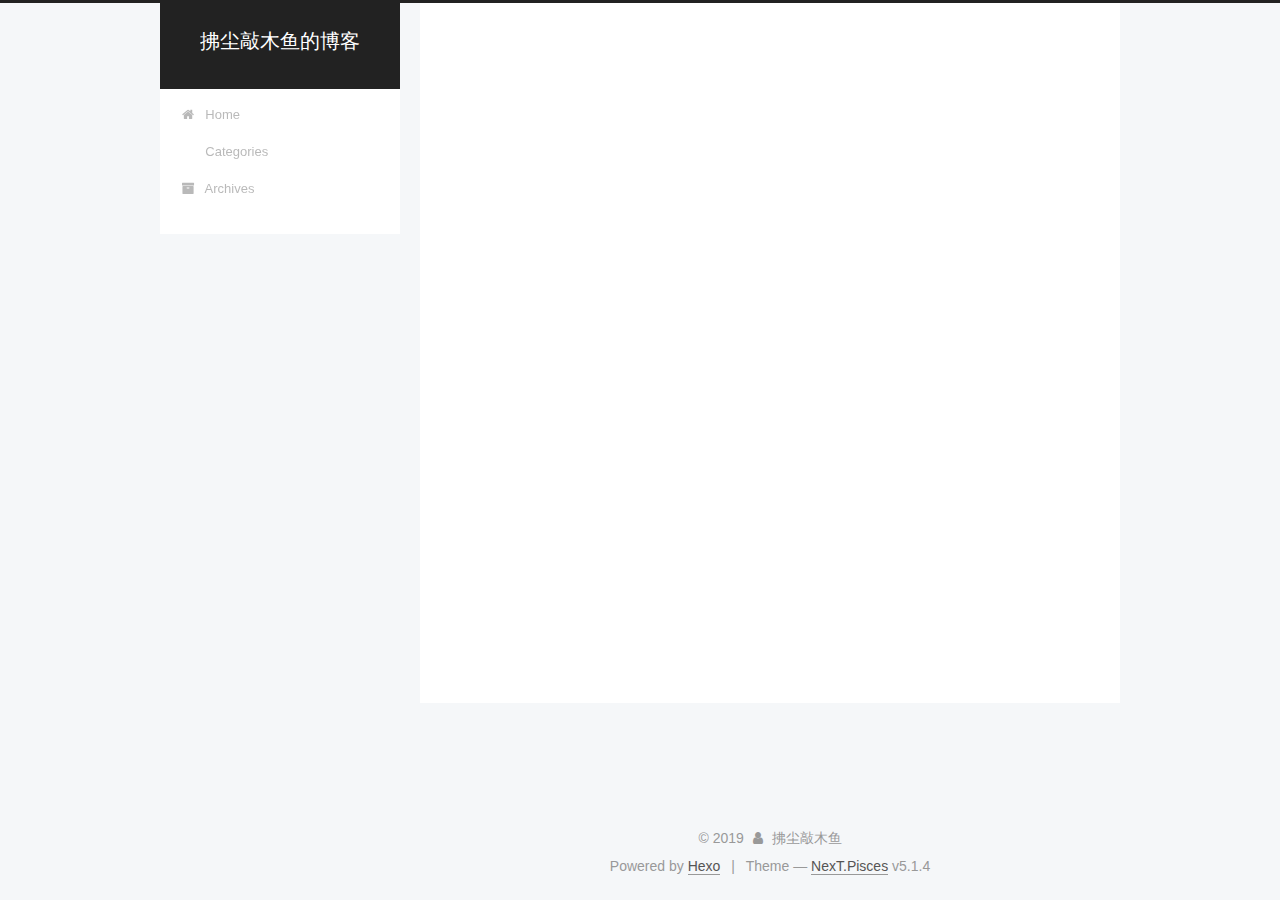
==== commit 6a01cc03: "Site updated: 2019-05-19 00:01:16" ====
--- a/archives/index.html
+++ b/archives/index.html
@@ -80,12 +80,12 @@
 
 
 <meta property="og:type" content="website">
-<meta property="og:title" content="Hexo">
+<meta property="og:title" content="拂尘敲木鱼的博客">
 <meta property="og:url" content="http://yoursite.com/archives/index.html">
-<meta property="og:site_name" content="Hexo">
+<meta property="og:site_name" content="拂尘敲木鱼的博客">
 <meta property="og:locale" content="default">
 <meta name="twitter:card" content="summary">
-<meta name="twitter:title" content="Hexo">
+<meta name="twitter:title" content="拂尘敲木鱼的博客">
 
 
 
@@ -121,7 +121,7 @@
 
 
 
-  <title>Archive | Hexo</title>
+  <title>Archive | 拂尘敲木鱼的博客</title>
   
 
 
@@ -151,7 +151,7 @@
     <div class="custom-logo-site-title">
       <a href="/" class="brand" rel="start">
         <span class="logo-line-before"><i></i></span>
-        <span class="site-title">Hexo</span>
+        <span class="site-title">拂尘敲木鱼的博客</span>
         <span class="logo-line-after"><i></i></span>
       </a>
     </div>
@@ -186,6 +186,16 @@
         </li>
       
         
+        <li class="menu-item menu-item-categories">
+          <a href="/categories/" rel="section">
+            
+              <i class="menu-item-icon fa fa-fw fa-categories"></i> <br>
+            
+            Categories
+          </a>
+        </li>
+      
+        
         <li class="menu-item menu-item-archives">
           <a href="/archives/" rel="section">
             
@@ -227,7 +237,7 @@
         
           
         
-        Um..! 2 posts in total. Keep on posting.
+        Um..! 3 posts in total. Keep on posting.
       </span>
 
       
@@ -241,6 +251,41 @@
           <div class="collection-title">
             <h1 class="archive-year" id="archive-year-2019">2019</h1>
           </div>
+        
+        
+
+        
+
+  <article class="post post-type-normal" itemscope itemtype="http://schema.org/Article">
+    <header class="post-header">
+
+      <h2 class="post-title">
+        
+            <a class="post-title-link" href="/2019/05/18/golang-one/" itemprop="url">
+              
+                <span itemprop="name">golang系列-搭建开发环境</span>
+              
+            </a>
+        
+      </h2>
+
+      <div class="post-meta">
+        <time class="post-time" itemprop="dateCreated" datetime="2019-05-18T17:12:06+08:00" content="2019-05-18">
+          05-18
+        </time>
+      </div>
+
+    </header>
+  </article>
+
+
+
+      
+
+        
+        
+        
+
         
         
 
@@ -347,7 +392,7 @@
         <div class="site-overview">
           <div class="site-author motion-element" itemprop="author" itemscope itemtype="http://schema.org/Person">
             
-              <p class="site-author-name" itemprop="name">John Doe</p>
+              <p class="site-author-name" itemprop="name">拂尘敲木鱼</p>
               <p class="site-description motion-element" itemprop="description"></p>
           </div>
 
@@ -358,12 +403,21 @@
               
                 <a href="/archives/">
               
-                  <span class="site-state-item-count">2</span>
+                  <span class="site-state-item-count">3</span>
                   <span class="site-state-item-name">posts</span>
                 </a>
               </div>
             
 
+            
+              
+              
+              <div class="site-state-item site-state-categories">
+                <a href="/categories/index.html">
+                  <span class="site-state-item-count">3</span>
+                  <span class="site-state-item-name">categories</span>
+                </a>
+              </div>
             
 
             
@@ -403,7 +457,7 @@
   <span class="with-love">
     <i class="fa fa-user"></i>
   </span>
-  <span class="author" itemprop="copyrightHolder">John Doe</span>
+  <span class="author" itemprop="copyrightHolder">拂尘敲木鱼</span>
 
   
 </div>
--- a/css/main.css
+++ b/css/main.css
@@ -1823,7 +1823,7 @@
   width: 4px;
   height: 4px;
   border-radius: 50%;
-  background: #3b669c;
+  background: #9dffff;
 }
 .links-of-blogroll {
   font-size: 13px;
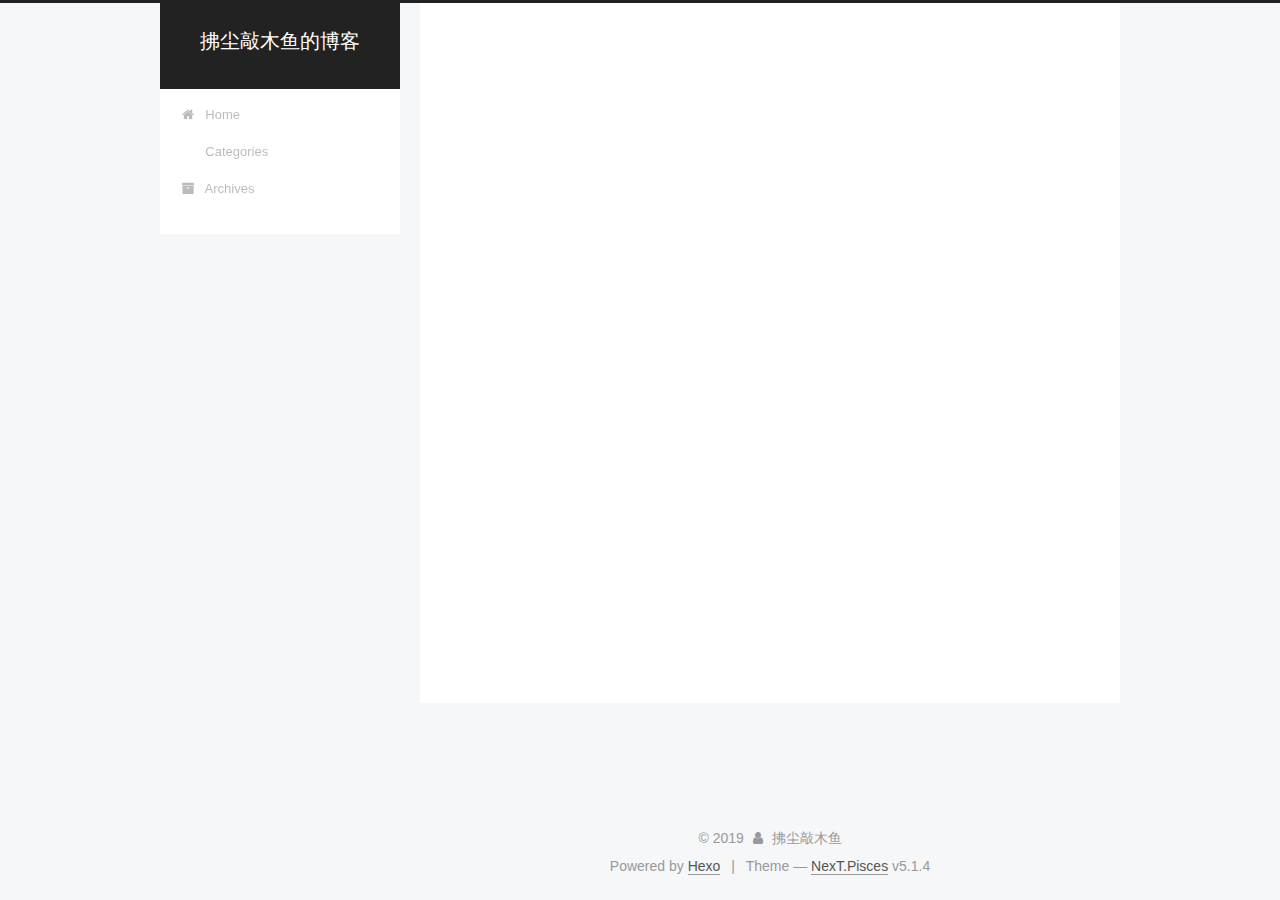
==== commit 6ebded09: "Site updated: 2019-05-19 00:11:57" ====
--- a/archives/index.html
+++ b/archives/index.html
@@ -237,7 +237,7 @@
         
           
         
-        Um..! 3 posts in total. Keep on posting.
+        Um..! 1 post. Keep on posting.
       </span>
 
       
@@ -272,76 +272,6 @@
       <div class="post-meta">
         <time class="post-time" itemprop="dateCreated" datetime="2019-05-18T17:12:06+08:00" content="2019-05-18">
           05-18
-        </time>
-      </div>
-
-    </header>
-  </article>
-
-
-
-      
-
-        
-        
-        
-
-        
-        
-
-        
-
-  <article class="post post-type-normal" itemscope itemtype="http://schema.org/Article">
-    <header class="post-header">
-
-      <h2 class="post-title">
-        
-            <a class="post-title-link" href="/2019/05/09/test-my-site/" itemprop="url">
-              
-                <span itemprop="name">test_my_site</span>
-              
-            </a>
-        
-      </h2>
-
-      <div class="post-meta">
-        <time class="post-time" itemprop="dateCreated" datetime="2019-05-09T21:32:47+08:00" content="2019-05-09">
-          05-09
-        </time>
-      </div>
-
-    </header>
-  </article>
-
-
-
-      
-
-        
-        
-        
-
-        
-        
-
-        
-
-  <article class="post post-type-normal" itemscope itemtype="http://schema.org/Article">
-    <header class="post-header">
-
-      <h2 class="post-title">
-        
-            <a class="post-title-link" href="/2019/05/09/hello-world/" itemprop="url">
-              
-                <span itemprop="name">Hello World</span>
-              
-            </a>
-        
-      </h2>
-
-      <div class="post-meta">
-        <time class="post-time" itemprop="dateCreated" datetime="2019-05-09T21:26:42+08:00" content="2019-05-09">
-          05-09
         </time>
       </div>
 
@@ -403,7 +333,7 @@
               
                 <a href="/archives/">
               
-                  <span class="site-state-item-count">3</span>
+                  <span class="site-state-item-count">1</span>
                   <span class="site-state-item-name">posts</span>
                 </a>
               </div>
@@ -414,7 +344,7 @@
               
               <div class="site-state-item site-state-categories">
                 <a href="/categories/index.html">
-                  <span class="site-state-item-count">3</span>
+                  <span class="site-state-item-count">1</span>
                   <span class="site-state-item-name">categories</span>
                 </a>
               </div>
--- a/css/main.css
+++ b/css/main.css
@@ -1823,7 +1823,7 @@
   width: 4px;
   height: 4px;
   border-radius: 50%;
-  background: #9dffff;
+  background: #7f6bc8;
 }
 .links-of-blogroll {
   font-size: 13px;
